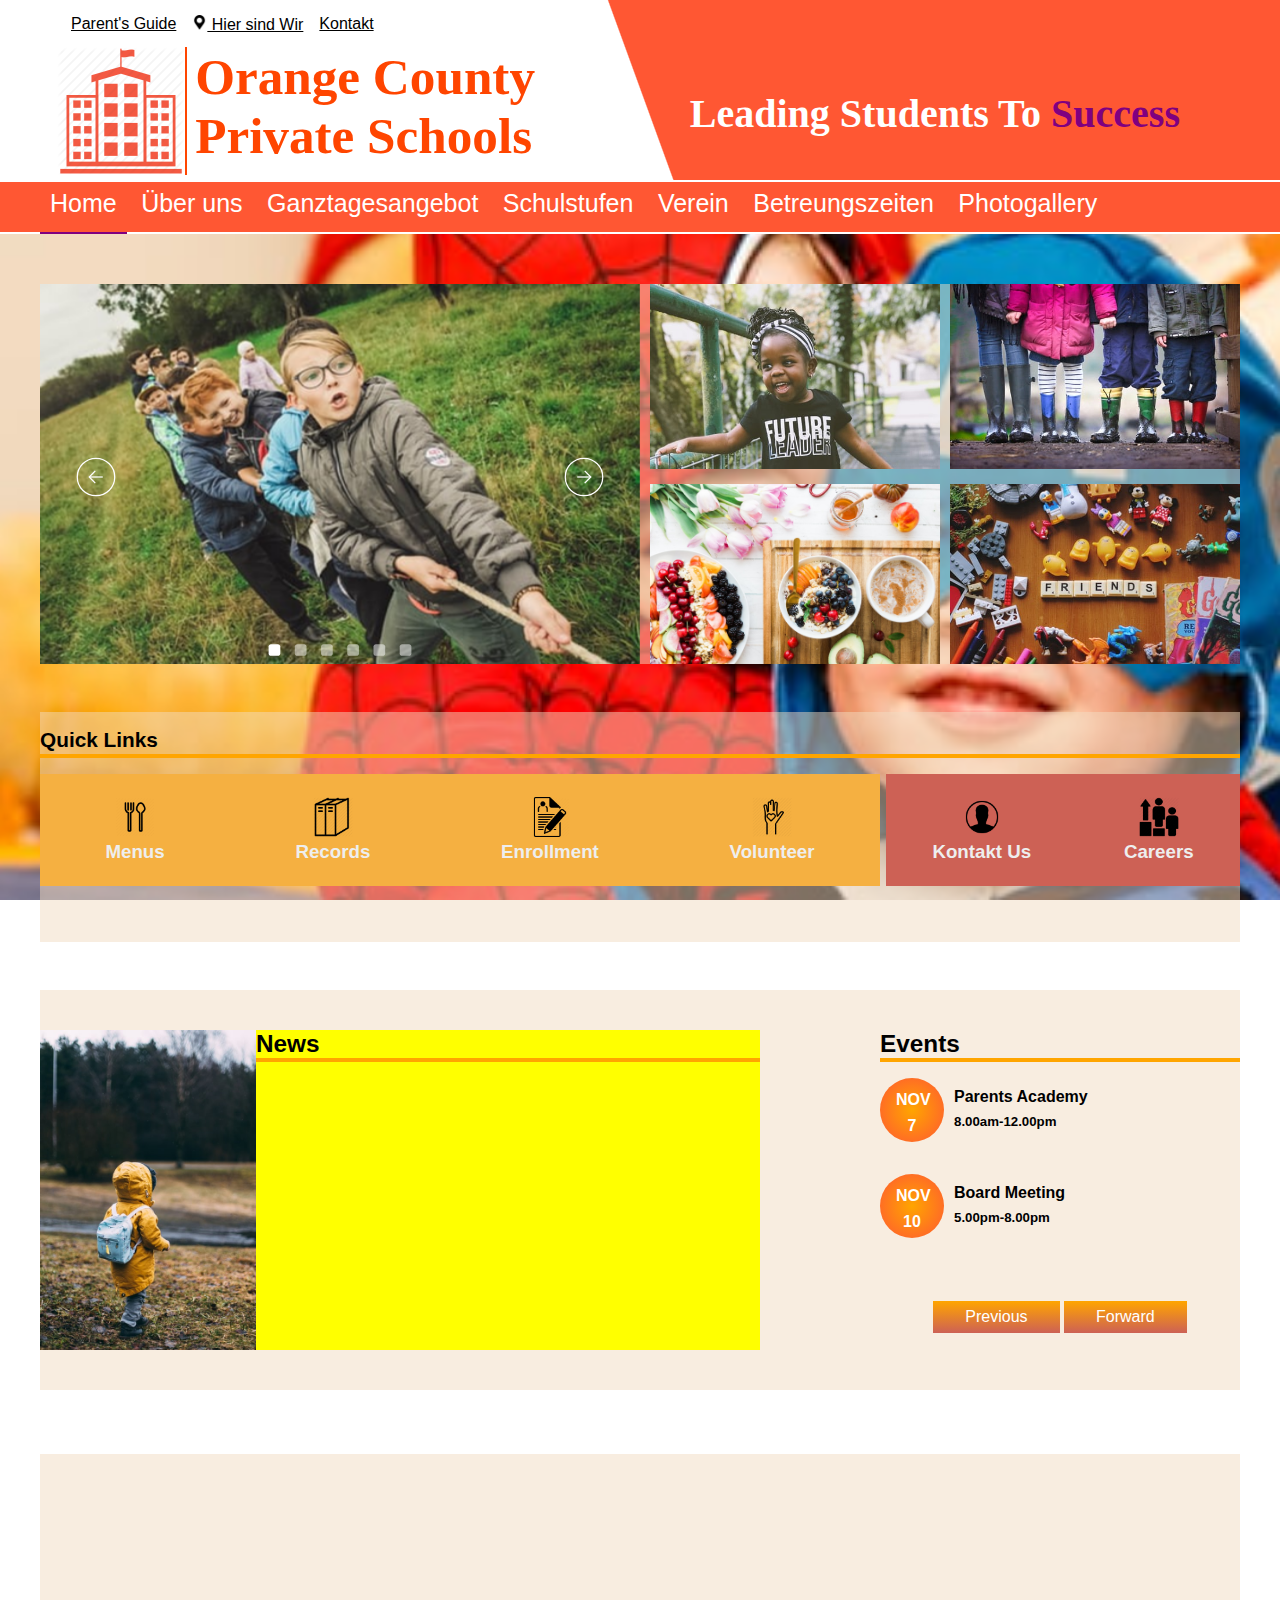
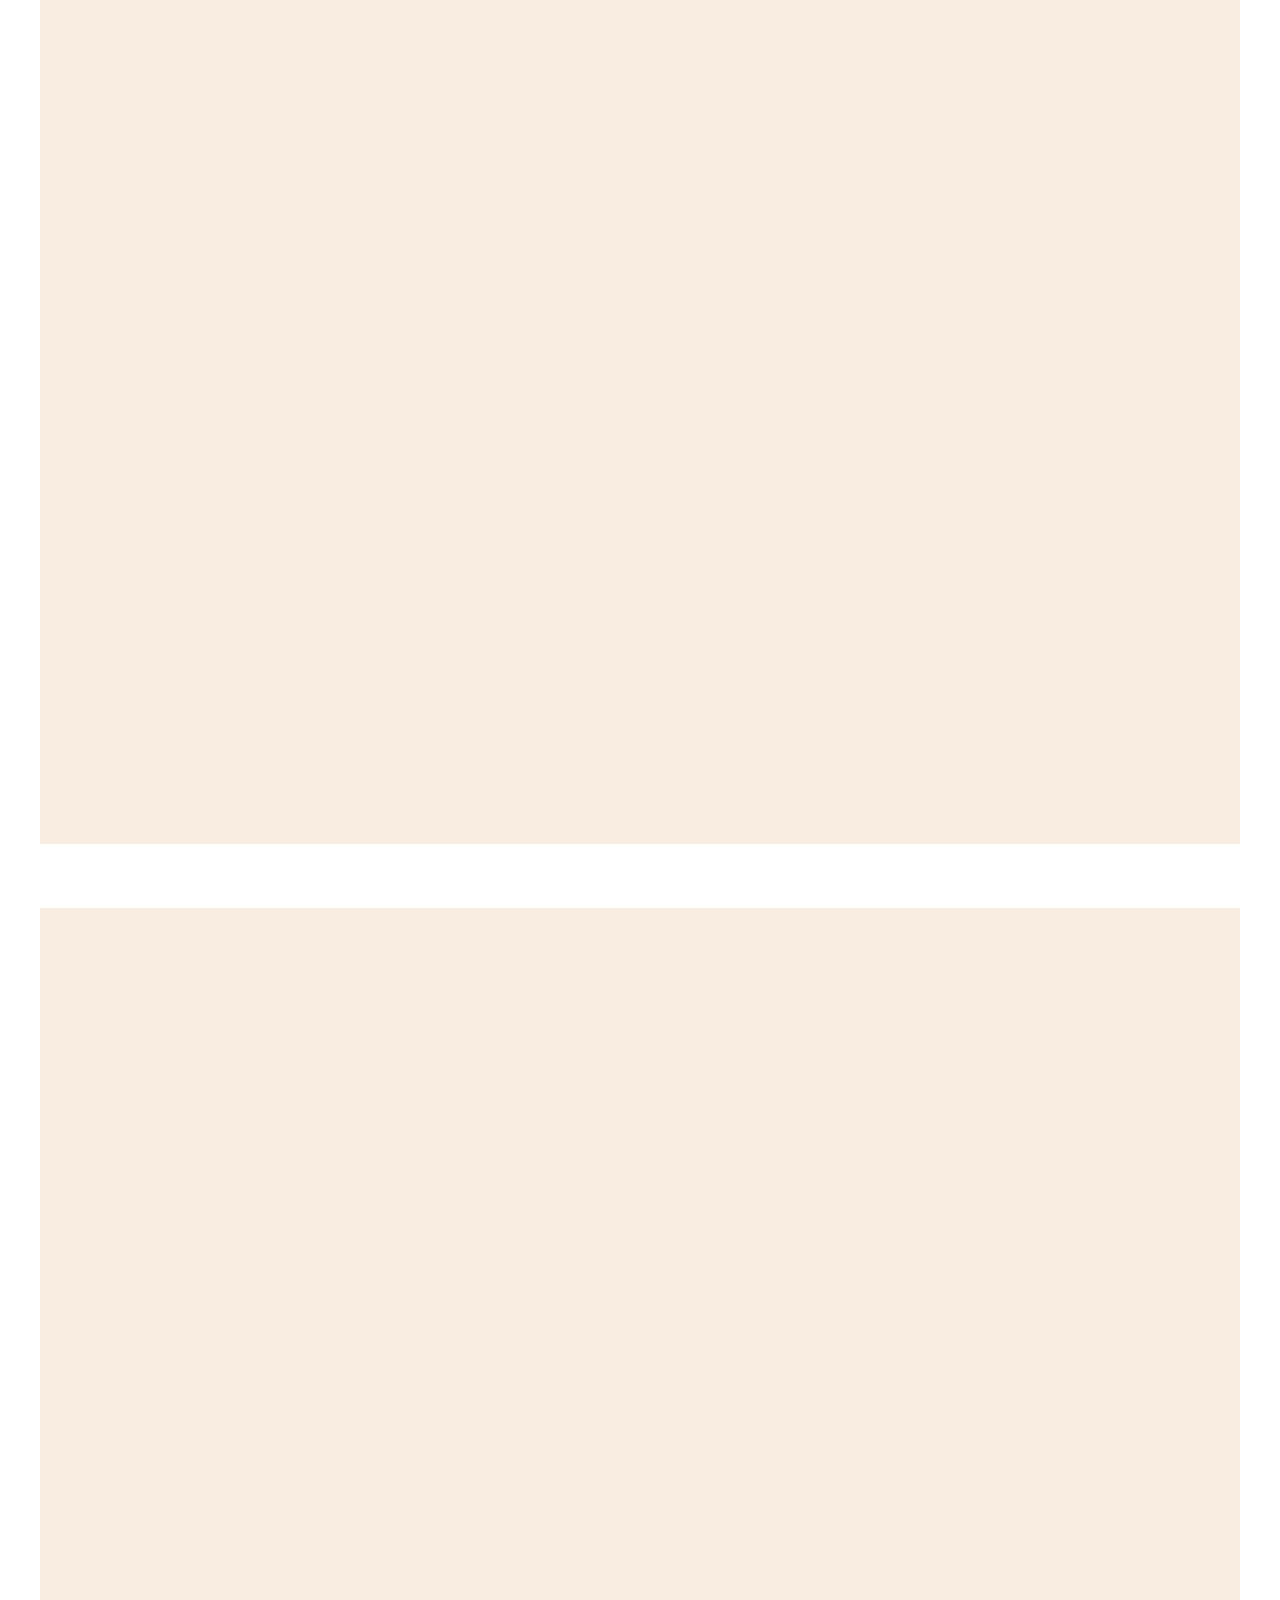
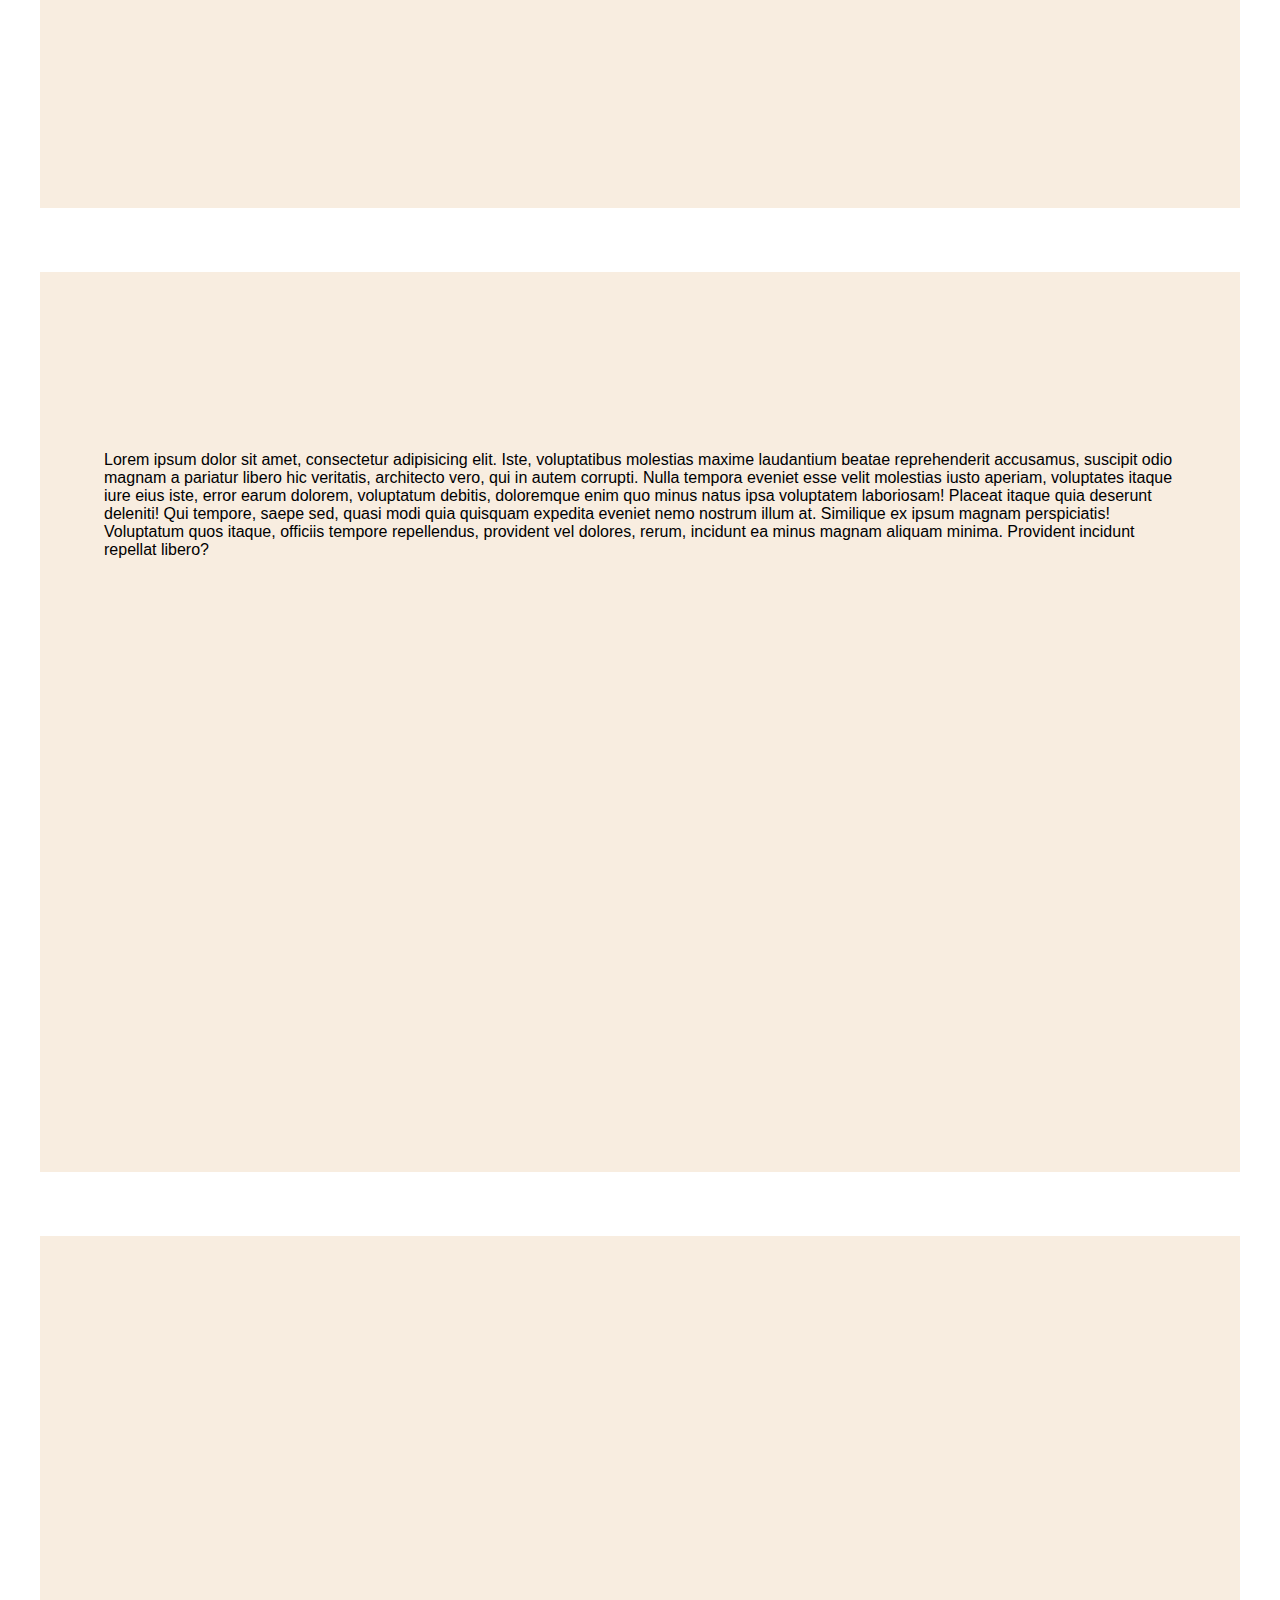
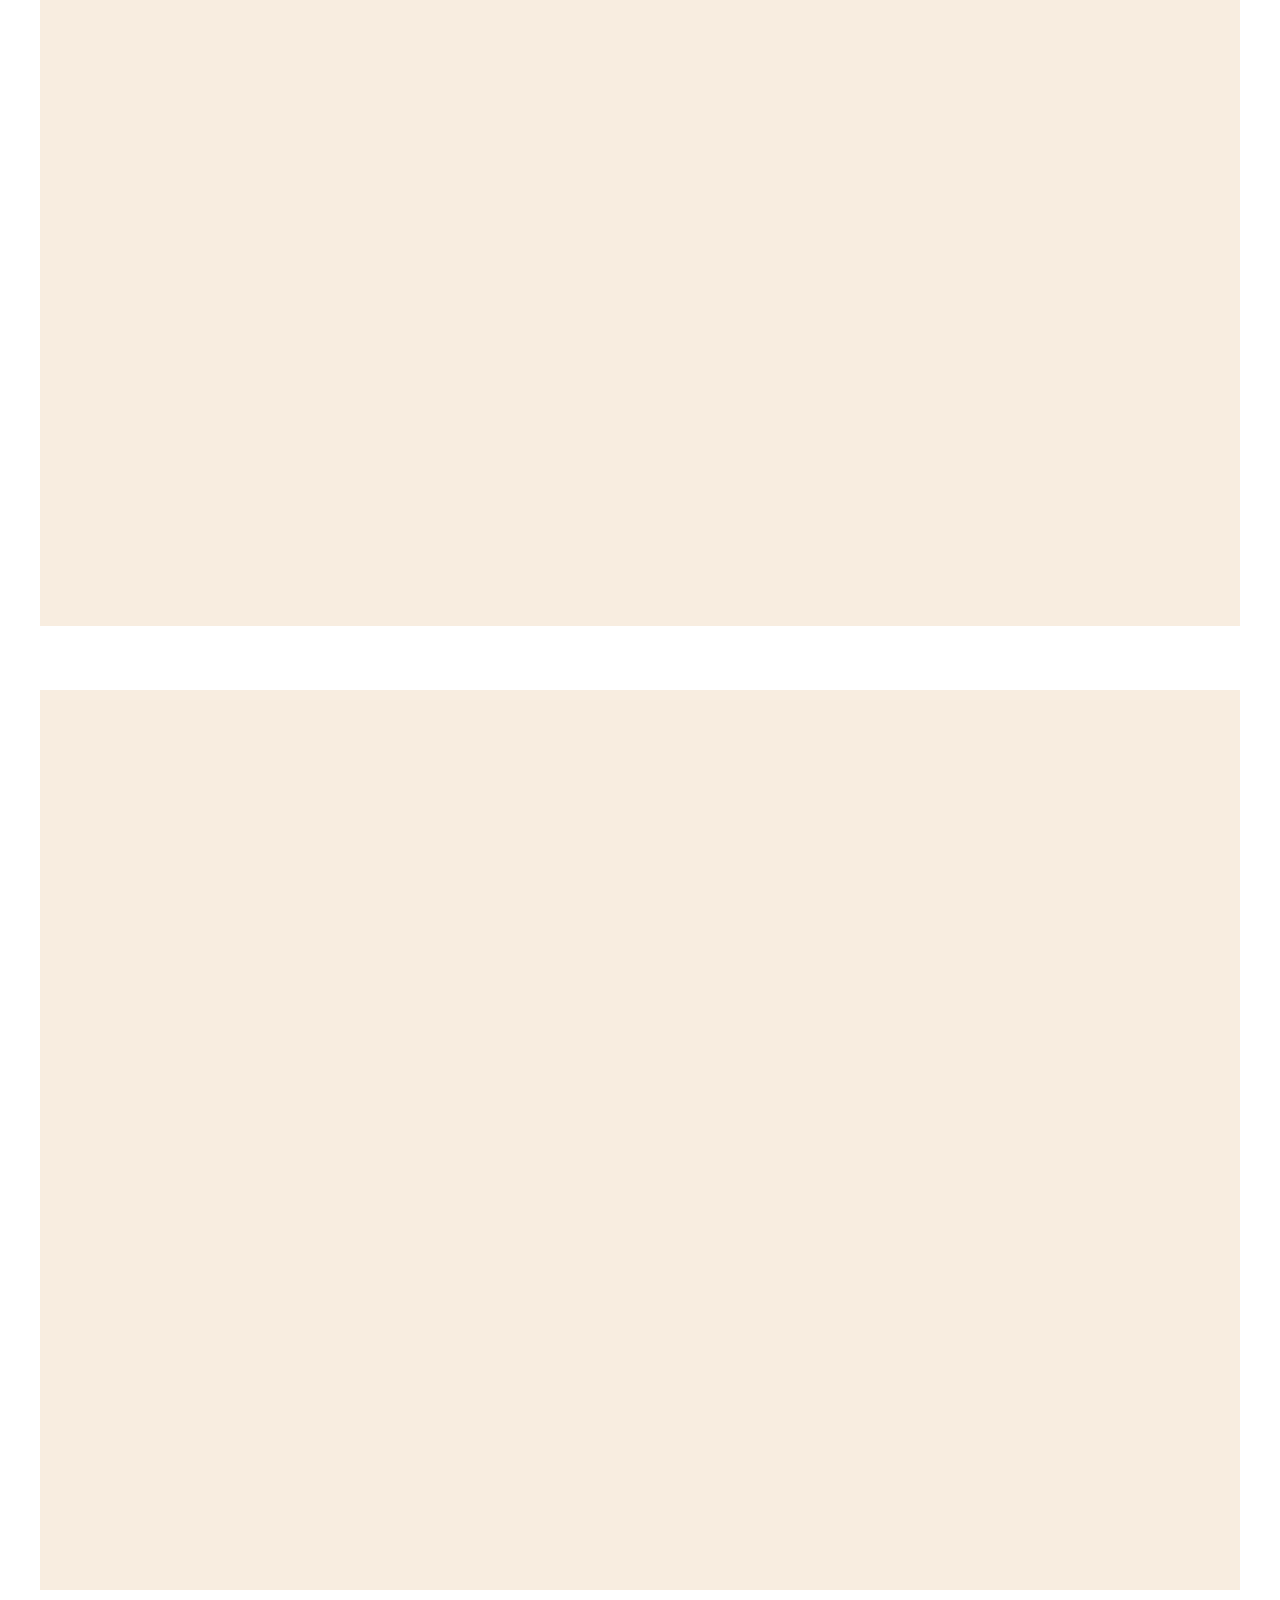
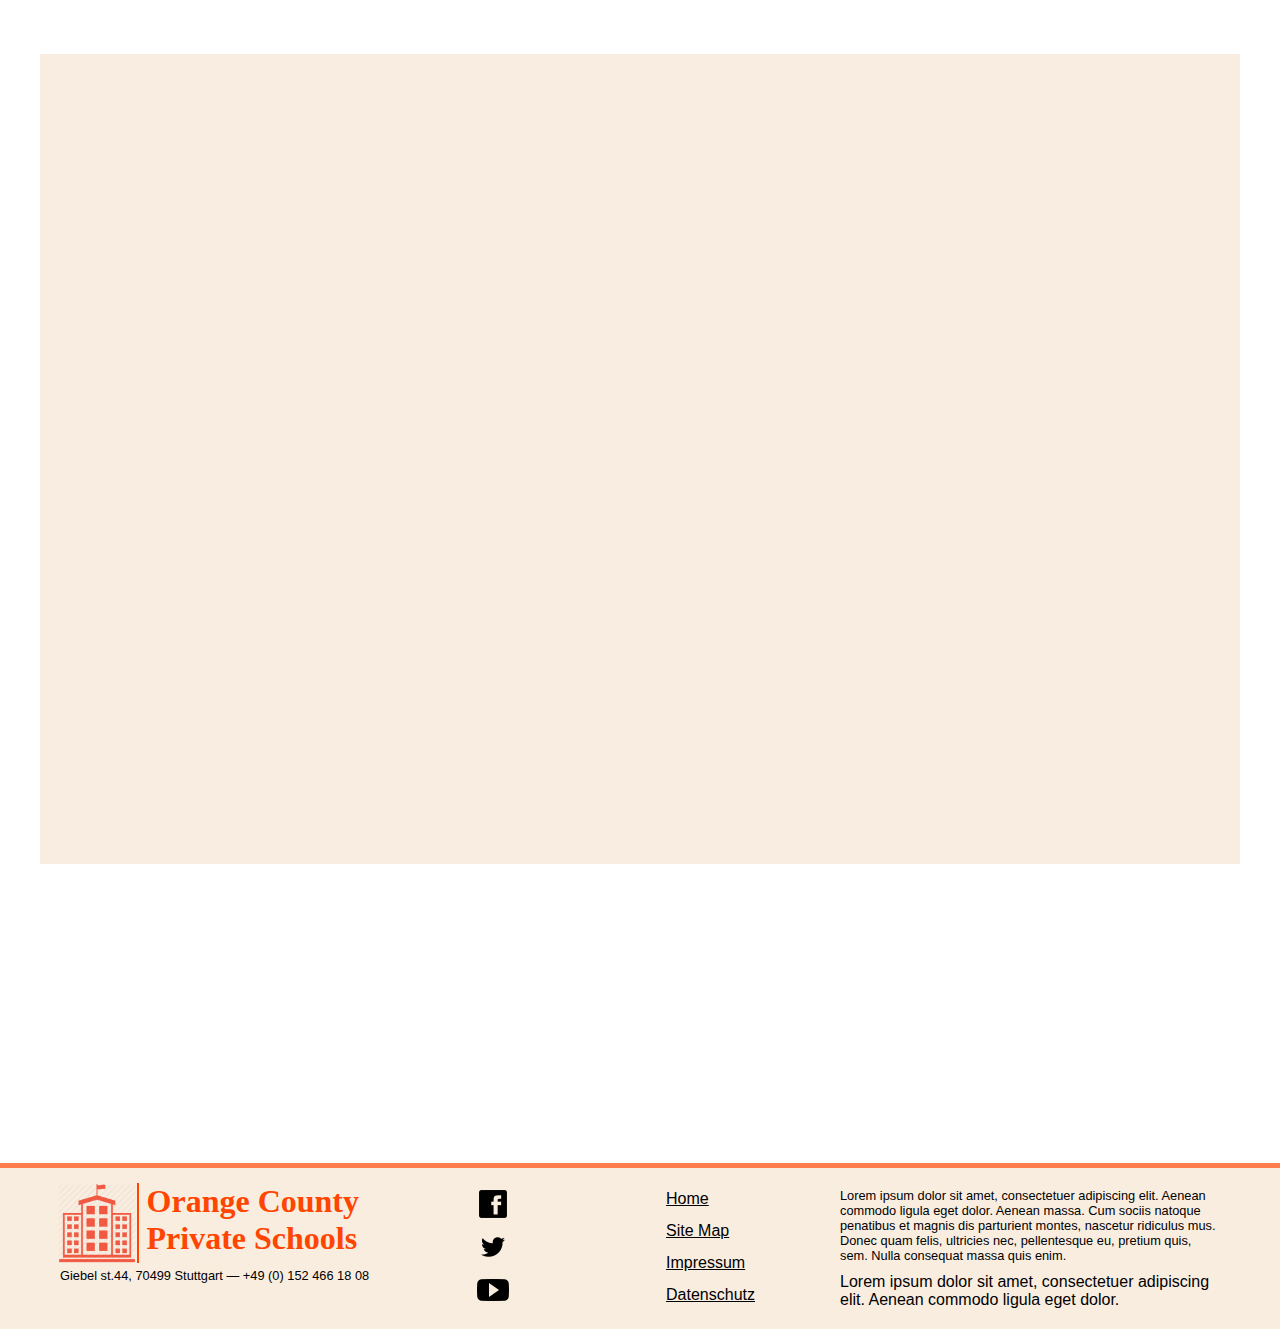
==== index.html @ 896a8a78 "My first commit" ====
<!doctype html>
<html lang="de">
    <head>
        <title>Orange County Public School </title>
        <meta http-equiv="X-UA-Compatible" content="IE=edge">
        <meta name="viewport" content="width=device-width, initial-scale=1, shrink-to-fit=no"> 
        <meta charset="utf-8">
        <meta name="viewport" content="width=device-width, initial-scale=1, shrink-to-fit=no">
        
        <meta name="Description" content="Sie haben die besten Produkte, wir haben die passende Webseite. Wir bieten ihnen die beste All in One Lösung für ihren Online Auftritt.">
        <meta name="Keywords" content="Orange County Private School,Private School, Private school in stuttgart,English speaking school in stuttgart,Billingual School in stuttgart,Full day english School,Sports School in stuttgart,English-German School , International School, International school in stuttgart, American Private School, IBIS school">
        
            <link rel="icon" type="image/png" href="img/favicon32.png" sizes="32x32">
			<!-- <link href="img/favicon-hahn.png" rel="shortcut icon" type="image/png">-->
			<!-- normale Auflösung für Desktop -->
			<link rel="icon" type="image/png" href="img/favicon96.png" sizes="96x96">
			<!-- für mobile Browser - Android -->
			<link rel="apple-touch-icon" sizes="180x180" href="img/favicon180.png">
			<!-- für mobile Browser auf iOS Safari, aber auch Android Chrome -->
			<meta name="msapplication-TileColor" content="#ffffff">
			<meta name="msapplication-TileImage" content="img/favicon180.png"> 
        
        
        <link href="css/default.css" rel="stylesheet">
		<!----for magicline---nav----->
        <script src="script/jquery.min.js"></script>
		<script src="script/jquery.color-RGBa-patch.js"></script>
		
		
        <script src="https://code.jquery.com/jquery-3.3.1.min.js"></script>
         <script src= "script/default-js.js" ></script>
        
        
        <script src="script/jquery-1.11.0.min.js"></script>
        <script src= "script/lightbox.js"></script>
        <link href="css/lightbox.css" rel="stylesheet" /> 
        
        
       
        <!--for jassor slider----->
        <script src="script/jssor.slider.min.js" type="text/javascript"></script>
        <script type="text/javascript"></script>
        
       
        
     
    </head>
    <body>
        <div id ="back-top">
        <a href="#">&uarr;</a>
        </div>
       <div id="all">
           <header id="topheader">
              <div id="headercontent"  class="wrapper">
                  <nav id="topnav">
                      <p><a href="#topnav">&equiv;</a></p>
                       <ul>
                          <li><a href="screenshot-pdf.pdf" alt="" download>Parent's Guide </a> </li> 
                           <li><a href ="https://www.google.com/maps/embed?pb=!1m14!1m12!1m3!1d2627.8878533243783!2d9.089584415933835!3d48.80311897928213!2m3!1f0!2f0!3f0!3m2!1i1024!2i768!4f13.1!5e0!3m2!1sen!2sde!4v1572962100615!5m2!1sen!2sde" width="600" height="450" frameborder="0" style="border:0;" allowfullscreen=""><img src="img/location.png" alt="location" style="width:auto; height:15px;"> Hier sind Wir</a></li>
                           <li><a href="kontaktformular.html">Kontakt</a></li>
                       </ul>
                  </nav>
                  <div id="headerlogo">
                      <img src="img/6-256.png" id="headerlogoimg" alt="">
                      <div id="headerlogotext">
                      <h1>Orange County<br>Private Schools</h1>
                      </div>
                  </div>
                   <h1>Leading Students To <span>Success</span> </h1> 
              </div>
           </header>
           <div id="nav">
                 <div class="wrapper">
                      
                     <ul class="group" id="eg1">
                       <li class="current_page_item"><a href="#a11">Home</a></li>  
                       <li><a href="#a22">Über uns</a></li>
                       <li><a href="#a33">Ganztagesangebot</a></li>
                       <li><a href="#a44">Schulstufen</a></li>
                       <li><a href="#a55">Verein</a></li>
                       <li><a href="#a66">Betreungszeiten</a></li>
                       <li><a href="#a77">Photogallery</a></li>
                    </ul>
                 </div>
           </div>
       <div id="content" class="wrapper clearfix">
        <main>
            <article id="a11">
            <article class="photoheader">
                
              <div id="gallery">
                    <div id="jssor_1" style="position:relative;margin:0 auto;top:0px;left:0px;width:590px;height:380px;overflow:hidden;visibility:hidden;">
                    <!-- Loading Screen -->
                    <div data-u="loading" class="jssorl-009-spin" style="position:absolute;top:0px;left:0px;width:100%;height:100%;text-align:center;background-color:rgba(0,0,0,0.7);">
                        <img style="margin-top:-19px;position:relative;top:50%;width:38px;height:38px;" src="img/spin.svg" alt="">
                    </div>
                    <div data-u="slides" style="cursor:default;position:relative;top:0px;left:0px;width:590px;height:380px;overflow:hidden;">
                    <div>
                        <img data-u="image" src="img/01.jpeg" alt="">
                    </div>
                    <div>
                        <img data-u="image" src="img/04.jpeg" alt="">
                    </div>
                    <div>
                        <img data-u="image" src="img/07.jpeg"  alt="">
                    </div>
                    <div>
                        <img data-u="image" src="img/11.jpeg" alt="">
                    </div>
                    <div>
                        <img data-u="image" src="img/02.jpeg" alt="">
                    </div>
                    <div>
                        <img data-u="image" src="img/12.jpeg" alt="">
                    </div>
                </div>
                <!-- Bullet Navigator -->
                <div data-u="navigator" class="jssorb053" style="position:absolute;bottom:12px;right:12px;" data-autocenter="1" data-scale="0.5" data-scale-bottom="0.75">
                    <div data-u="prototype" class="i" style="width:16px;height:16px;">
                        <svg viewBox="0 0 16000 16000" style="position:absolute;top:0;left:0;width:100%;height:100%;">
                            <path class="b" d="M11400,13800H4600c-1320,0-2400-1080-2400-2400V4600c0-1320,1080-2400,2400-2400h6800 c1320,0,2400,1080,2400,2400v6800C13800,12720,12720,13800,11400,13800z"></path>
                        </svg>
                    </div>
                </div>
                <!-- Arrow Navigator -->
                <div data-u="arrowleft" class="jssora093" style="width:50px;height:50px;top:0px;left:30px;" data-autocenter="2" data-scale="0.75" data-scale-left="0.75">
                    <svg viewBox="0 0 16000 16000" style="position:absolute;top:0;left:0;width:100%;height:100%;">
                        <circle class="c" cx="8000" cy="8000" r="5920"></circle>
                        <polyline class="a" points="7777.8,6080 5857.8,8000 7777.8,9920 "></polyline>
                        <line class="a" x1="10142.2" y1="8000" x2="5857.8" y2="8000"></line>
                    </svg>
                </div>
                <div data-u="arrowright" class="jssora093" style="width:50px;height:50px;top:0px;right:30px;" data-autocenter="2" data-scale="0.75" data-scale-right="0.75">
                    <svg viewBox="0 0 16000 16000" style="position:absolute;top:0;left:0;width:100%;height:100%;">
                        <circle class="c" cx="8000" cy="8000" r="5920"></circle>
                        <polyline class="a" points="8222.2,6080 10142.2,8000 8222.2,9920 "></polyline>
                        <line class="a" x1="5857.8" y1="8000" x2="10142.2" y2="8000"></line>
                    </svg>
                </div>
            </div>
            <script type="text/javascript">jssor_1_slider_init();</script>
            <!-- #endregion Jssor Slider End -->
				</div>
              
            
            
             <div id="lyla">
                <div id="above">
              <figure class="rahmen">
                  <img class="defaultimg" src="img/08.jpeg" alt="building">  
                  <img class="hoverimg" src="img/08.jpeg" alt="building">
                  <figercaption>
                    <h3>Inspirations</h3>
                  </figercaption>
               </figure>
                
                <figure class="rahmen">
                  <img class="defaultimg" src="img/22.jpeg" alt="building">  
                  <img class="hoverimg" src="img/22.jpeg" alt="building">
                    <figercaption>
                    <h3>Unity in Diversity</h3>
                  </figercaption>
                </figure>
                </div>
                <div id="below">
                <figure class="rahmen">
                  <img class="defaultimg" src="img/25.jpeg" alt="building">  
                  <img class="hoverimg" src="img/25.jpeg" alt="building">
                    <figercaption>
                    <h3>Immer frische</h3>
                  </figercaption>
               </figure>
                
                <figure class="rahmen">
                  <img class="defaultimg" src="img/23.jpeg" alt="building">  
                  <img class="hoverimg" src="img/23.jpeg" alt="building">
                    <figercaption>
                    <h3>The family you choose</h3>
                  </figercaption>
              </figure>
                 </div>
             </div>
                
            </article>
           
            <article class ="articleContent">
			  <h3>Quick Links</h3>	
              <div id="links">
                  <div id="first">
                    <div class ="l1"><a href="#"><img src="img/menu.png" alt="menu" style=" width: 40px; height: 40px;">  
                   <h3>Menus</h3></a> </div>
                      
                   <div class="l1"><a href="#"><img  src="img/records1.png" alt="menu" style=" width: 40px; height: 40px;">
                   <h3>Records</h3></a></div>
                      
                    <div class="l1"><a href="#"><img  src="img/enrollment.png" alt="menu" style=" width: 40px; height: 40px;">
                   <h3>Enrollment</h3></a></div>
                      
                      <div class="l1"><a href="#"><img  src="img/volunteer.png" alt="menu" style=" width: 40px; height: 40px;">
                   <h3>Volunteer</h3></a></div>
                  </div>
                  
                  
                  <div id="second">
                   <div class="l1"><a href="#"><img  src="img/contact.png" alt="menu" style=" width: 40px; height: 40px;">
                   <h3>Kontakt Us</h3></a></div>
                      
                      <div class="l1"><a href="#">
                    <img  src="img/job.png" alt="menu" style=" width: 40px; height: 40px;">
                   <h3>Careers</h3></a></div>
                  </div>
                    
              </div>
            </article>
			
			<article class="updation">
			    <div id="adds">
					<div id="latest">
						<div id="latestimage">
						   <div id="image"><img src="img/10.jpeg" alt=""></div>
						</div>
						<div id="latestnews">
						  <div id="allnews">
						     <div id="newsheading"><h3>News</h3></div>
						     
						</div>
						</div>
					</div>
					<div id="events" >
						<div id="allevents">
						<div id="eventsheading"><h3>Events</h3></div>
						<div class="mydivs">
							<div id="firstlist">
								<ul>
								  <li><h3 class="datediv">NOV <br><br>7</h3><br> <h4>Parents Academy</h4><br><h5>8.00am-12.00pm</h5>	</li>
								  <li><h3 class="datediv">NOV <br><br>10</h3><br> <h4>Board Meeting</h4><br><h5>5.00pm-8.00pm </h5></li>	
								  
								</ul>
							</div>
							<div id="secondlist">
							     <ul>
								 	<li><h3 class="datediv">NOV<br><br>18</h3><br><h4>Doctor Visit</h4><br><h5>8.00am-12.00pm</h5></li>
								   <li><h3 class="datediv">NOV<br><br>20</h3><br><h4>Magnet Session</h4><br><h5>4.00pm-6.00pm</h5></li>	 
								 </ul>
							</div>
							<div id="thirdlist">
							     <ul>
								   <li><h3 class="datediv">NOV<br><br>25</h3><br><h4>Thanksgiving Break</h4><br><h5>All day-NOV29</h5></li>
								   <li><h3 class="datediv">NOV<br><br>30</h3><br><h4>Firestation-Visit</h4><br><h5>8.30am-12.30pm</h5></li>	 
								 </ul>
							</div>
							<button id="backbutton" name="prev">Previous</button>
							<button id="forwardbutton" name="next">Forward</button>
						</div>
					</div>
				</div>
					</div>
			</article>
            </article>    
            <article id="a22" class="bereich">
                    <h1 class="moveleft">Über Uns</h1>
                    <h2 class="moveleft">Wir wollen, dass unsere Schülerinnen und Schüler die OC als Weltbürger verlassen, die sich ihrer Wurzeln bewusst bleiben.</h2>
                    <h3 class="moveleft ">Herzlich willkommen an der OC Private School. Als private Ganztagesschule mit qualitativ hohem Anspruch und echtem zweisprachigen Unterricht bieten wir alle Bildungsstufen vom Kindergarten bis zur Hochschulreife – basierend auf unserem fundierten und bewährten Bildungskonzept. </h3><br>
                    <p class="moveleft">Lorem ipsum dolor sit amet, consectetur adipisicing elit. Iste, voluptatibus molestias maxime laudantium beatae reprehenderit accusamus, suscipit odio magnam a pariatur libero hic veritatis, architecto vero, qui in autem corrupti. Nulla tempora eveniet esse velit molestias iusto aperiam, voluptates itaque iure eius iste, error earum dolorem, voluptatum debitis, doloremque enim quo minus natus ipsa voluptatem laboriosam! Placeat itaque quia deserunt deleniti! Qui tempore, saepe sed, quasi modi quia quisquam expedita eveniet nemo nostrum illum at. Similique ex ipsum magnam perspiciatis! Voluptatum quos itaque, officiis tempore repellendus, provident vel dolores, rerum, incidunt ea minus magnam aliquam minima. Provident incidunt repellat libero?</p><br>
                    <p class="moveleft">Lorem ipsum dolor sit amet, consectetur adipisicing elit. Iste, voluptatibus molestias maxime laudantium beatae reprehenderit accusamus, suscipit odio magnam a pariatur libero hic veritatis, architecto vero, qui in autem corrupti. Nulla tempora eveniet esse velit molestias iusto aperiam, voluptates itaque iure eius iste, error earum dolorem, voluptatum debitis, doloremque enim quo minus natus ipsa voluptatem laboriosam! Placeat itaque quia deserunt deleniti! Qui tempore, saepe sed, quasi modi quia quisquam expedita eveniet nemo nostrum illum at. Similique ex ipsum magnam perspiciatis! Voluptatum quos itaque, officiis tempore repellendus, provident vel dolores, rerum, incidunt ea minus magnam aliquam minima. Provident incidunt repellat libero?</p><br>
                    <p class="moveleft">Lorem ipsum dolor sit amet, consectetur adipisicing elit. Iste, voluptatibus molestias maxime laudantium beatae reprehenderit accusamus, suscipit odio magnam a pariatur libero hic veritatis, architecto vero, qui in autem corrupti. Nulla tempora eveniet esse velit molestias iusto aperiam, voluptates itaque iure eius iste, error earum dolorem, voluptatum debitis, doloremque enim quo minus natus ipsa voluptatem laboriosam! Placeat itaque quia deserunt deleniti! Qui tempore, saepe sed, quasi modi quia quisquam expedita eveniet nemo nostrum illum at. Similique ex ipsum magnam perspiciatis! Voluptatum quos itaque, officiis tempore repellendus, provident vel dolores, rerum, incidunt ea minus magnam aliquam minima. Provident incidunt repellat libero?</p>
                    
                    </article>
                    
            <article id="a33" class="bereich">
                <h1 class="moveleft">Ganztagesangebot</h1>
                <h2 class="moveleft">Lernen im Ganztag</h2>
                <p class="moveleft">Lorem ipsum dolor sit amet, consectetur adipisicing elit. Iste, voluptatibus molestias maxime laudantium beatae reprehenderit accusamus, suscipit odio magnam a pariatur libero hic veritatis, architecto vero, qui in autem corrupti. Nulla tempora eveniet esse velit molestias iusto aperiam, voluptates itaque iure eius iste, error earum dolorem, voluptatum debitis, doloremque enim quo minus natus ipsa voluptatem laboriosam! Placeat itaque quia deserunt deleniti! Qui tempore, saepe sed, quasi modi quia quisquam expedita eveniet nemo nostrum illum at. Similique ex ipsum magnam perspiciatis! Voluptatum quos itaque, officiis tempore repellendus, provident vel dolores, rerum, incidunt ea minus magnam aliquam minima. Provident incidunt repellat libero?</p>
                <h3 class="moveleft">Individuelles Lernen</h3>
                <p class="moveleft">Lorem ipsum dolor sit amet, consectetur adipisicing elit. Iste, voluptatibus molestias maxime laudantium beatae reprehenderit accusamus, suscipit odio magnam a pariatur libero hic veritatis, architecto vero, qui in autem corrupti. Nulla tempora eveniet esse velit molestias iusto aperiam, voluptates itaque iure eius iste, error earum dolorem, voluptatum debitis, doloremque enim quo minus natus ipsa voluptatem laboriosam! Placeat itaque quia deserunt deleniti! Qui tempore, saepe sed, quasi modi quia quisquam expedita eveniet nemo nostrum illum at.</p>
                <h3 class="moveleft">Lernband</h3>
                <p class="moveleft">Lorem ipsum dolor sit amet, consectetur adipisicing elit. Iste, voluptatibus molestias maxime laudantium beatae reprehenderit accusamus, suscipit odio magnam a pariatur libero hic veritatis, architecto vero, qui in autem corrupti. Nulla tempora eveniet esse velit molestias iusto aperiam, voluptates itaque iure eius iste, error earum dolorem, voluptatum debitis, doloremque enim quo minus natus ipsa voluptatem laboriosam! Placeat itaque quia deserunt deleniti! Qui tempore, saepe sed, quasi modi quia quisquam expedita eveniet nemo nostrum illum at.</p>
                <h3 class="moveleft">Themenunterricht</h3>
                <p class="moveleft">Lorem ipsum dolor sit amet, consectetur adipisicing elit. Iste, voluptatibus molestias maxime laudantium beatae reprehenderit accusamus, suscipit odio magnam a pariatur libero hic veritatis, architecto vero, qui in autem corrupti. Nulla tempora eveniet esse velit molestias iusto aperiam, voluptates itaque iure eius iste, error earum dolorem, voluptatum debitis, doloremque enim quo minus natus ipsa voluptatem laboriosam! Placeat itaque quia deserunt deleniti! Qui tempore, saepe sed, quasi modi quia quisquam expedita eveniet nemo nostrum illum at.</p>
            </article>
            
            <article id="a44" class="bereich">
                <h1 class="moveleft">Schulstufen</h1>
                <h2 class="moveleft">Wir bieten alle Bildungsstufen vom Kindergartenalter bis zur Hochschulreife aus einem Guss und unter einem Dach.</h2>
                <p>Lorem ipsum dolor sit amet, consectetur adipisicing elit. Iste, voluptatibus molestias maxime laudantium beatae reprehenderit accusamus, suscipit odio magnam a pariatur libero hic veritatis, architecto vero, qui in autem corrupti. Nulla tempora eveniet esse velit molestias iusto aperiam, voluptates itaque iure eius iste, error earum dolorem, voluptatum debitis, doloremque enim quo minus natus ipsa voluptatem laboriosam! Placeat itaque quia deserunt deleniti! Qui tempore, saepe sed, quasi modi quia quisquam expedita eveniet nemo nostrum illum at. Similique ex ipsum magnam perspiciatis! Voluptatum quos itaque, officiis tempore repellendus, provident vel dolores, rerum, incidunt ea minus magnam aliquam minima. Provident incidunt repellat libero?</p>
                <div class="dreisplater moveleft">
                  <div id="a44-1">
                      <img  class="splaterimg" src="img/kita.jpeg" alt="kindergarten">
                      <h3 class="splaterheading">Kindergarten</h3>
                      <p class="moveleft">Unser bilingualer Kindergarten bietet eine gut betreute und sichere Lernumgebung. Hier gehen Ihre Kinder die ersten Schritte auf dem zweisprachigen Weg. Dank der Immersionsmethode, dem Eintauchen in eine Sprache, wird der Umgang mit der fremden Sprache rasch selbstverständlich.</p>
                  </div>
                  <div id="a44-2" >
                      <img class="splaterimg" src="img/gundschule.jpeg" alt="grundschule">
                      <h3 class="splaterheading">Grundschule</h3>
                      <p class="moveleft">In der Grundschule erwerben Ihre Kinder Sprachkompetenzen in Deutsch und Englisch auf hohem Niveau. Die Kinder durchlaufen ein vielfältiges und anspruchsvolles Lernprogramm, aber auch Spiel und Spaß kommen nicht zu kurz.</p>
                  </div>
                  <div id="a44-3">
                      <img  class="splaterimg" src="img/gymnasium.jpeg" alt="gymnasium">
                      <h3 class="splaterheading">Gymnasium/Sekunderschule mit Gymnasialer oberstufe</h3>
                      <p class="moveleft">Gefördert und gefordert zum zweisprachigen Doppelabschluss. An unseren weiterführenden Schulen bereiten wir Jugendliche auf das Abitur und/oder das international anerkannte International Bacalaureate (IB) vor.</p>
                  </div>
                </div>
            </article>
            
            <article id="a55" class="bereich">
                <h1 class="moveleft">Verein</h1>
                <h2 class="moveleft">Ihr Sportsverein</h2>
                <p  class="moveleft">Lorem ipsum dolor sit amet, consectetur adipisicing elit. Iste, voluptatibus molestias maxime laudantium beatae reprehenderit accusamus, suscipit odio magnam a pariatur libero hic veritatis, architecto vero, qui in autem corrupti. Nulla tempora eveniet esse velit molestias iusto aperiam, voluptates itaque iure eius iste, error earum dolorem, voluptatum debitis, doloremque enim quo minus natus ipsa voluptatem laboriosam! Placeat itaque quia deserunt deleniti! Qui tempore, saepe sed, quasi modi quia quisquam expedita eveniet nemo nostrum illum at. Similique ex ipsum magnam perspiciatis! Voluptatum quos itaque, officiis tempore repellendus, provident vel dolores, rerum, incidunt ea minus magnam aliquam minima. Provident incidunt repellat libero?</p>
                <h3 class="splaterheading moveleft">Swimmen</h3>
                <p class=" moveleft"><img class="breit20 fltleft " src="img/swim.jpeg" alt="swimming">Lorem200Lorem ipsum dolor sit amet, consectetur adipiscing elit, sed do eiusmod tempor incididunt ut labore et dolore magna aliqua. Ut enim ad minim veniam, quis nostrud exercitation ullamco laboris nisi ut aliquip ex ea commodo consequat. Duis aute irure dolor in reprehenderit in voluptate velit esse cillum dolore eu fugiat nulla pariatur. Excepteur sint occaecat cupidatat non proident, sunt in culpa qui officia deserunt mollit anim id est laborum.Lorem ipsum dolor sit amet, consectetur adipiscing elit, sed do eiusmod tempor incididunt ut labore et dolore magna aliqua. Ut enim ad minim veniam, quis nostrud exercitation ullamco laboris nisi ut aliquip ex ea commodo consequat. </p>
                 <h3 class="splaterheading moveleft">Karate</h3>
                <p class="moveleft" ><img class="breit20 fltright " src="img/karate.jpeg" alt="karate">Lorem200Lorem ipsum dolor sit amet, consectetur adipiscing elit, sed do eiusmod tempor incididunt ut labore et dolore magna aliqua. Ut enim ad minim veniam, quis nostrud exercitation ullamco laboris nisi ut aliquip ex ea commodo consequat. Duis aute irure dolor in reprehenderit in voluptate velit esse cillum dolore eu fugiat nulla pariatur. Excepteur sint occaecat cupidatat non proident, sunt in culpa qui officia deserunt mollit anim id est laborum.Lorem ipsum dolor sit amet, consectetur adipiscing elit, sed do eiusmod tempor incididunt ut labore et dolore magna aliqua. Ut enim ad minim veniam, quis nostrud exercitation ullamco laboris nisi ut aliquip ex ea commodo consequat. </p>
                 <h3 class="splaterheading moveleft">Yoga</h3>
                <p  class=" moveleft"><img class="breit20 fltleft " src="img/yoga.jpeg" alt="swimming">Lorem200Lorem ipsum dolor sit amet, consectetur adipiscing elit, sed do eiusmod tempor incididunt ut labore et dolore magna aliqua. Ut enim ad minim veniam, quis nostrud exercitation ullamco laboris nisi ut aliquip ex ea commodo consequat. Duis aute irure dolor in reprehenderit in voluptate velit esse cillum dolore eu fugiat nulla pariatur. Excepteur sint occaecat cupidatat non proident, sunt in culpa qui officia deserunt mollit anim id est laborum.Lorem ipsum dolor sit amet, consectetur adipiscing elit, sed do eiusmod tempor incididunt ut labore et dolore magna aliqua. Ut enim ad minim veniam, quis nostrud exercitation ullamco laboris nisi ut aliquip ex ea commodo consequat. </p>
            </article>
            
            <article id="a66" class="bereich">
                <h1 class="moveleft">Betreungszeiten</h1>
                <h2 class="moveleft">Play is the highest form of research</h2>
                <p class="moveleft">Lorem ipsum dolor sit amet, consectetur adipisicing elit. Iste, voluptatibus molestias maxime laudantium beatae reprehenderit accusamus, suscipit odio magnam a pariatur libero hic veritatis, architecto vero, qui in autem corrupti. Nulla tempora eveniet esse velit molestias iusto aperiam, voluptates itaque iure eius iste, error earum dolorem, voluptatum debitis, doloremque enim quo minus natus ipsa voluptatem laboriosam! Placeat itaque quia deserunt deleniti! Qui tempore, saepe sed, quasi modi quia quisquam expedita eveniet nemo nostrum illum at. Similique ex ipsum magnam perspiciatis! Voluptatum quos itaque, officiis tempore repellendus, provident vel dolores, rerum, incidunt ea minus magnam aliquam minima. Provident incidunt repellat libero?</p>
                <h3 class="moveleft">Lorem ipsum dolor</h3>
                <p class="moveleft">Lorem ipsum dolor sit amet, consectetur adipisicing elit. Iste, voluptatibus molestias maxime laudantium beatae reprehenderit accusamus, suscipit odio magnam a pariatur libero hic veritatis, architecto vero, qui in autem corrupti. Nulla tempora eveniet esse velit molestias iusto aperiam, voluptates itaque iure eius iste, error earum dolorem, voluptatum debitis, doloremque enim quo minus natus ipsa voluptatem laboriosam! Placeat itaque quia deserunt deleniti! Qui tempore, saepe sed, quasi modi quia quisquam expedita eveniet nemo nostrum illum at. Similique ex ipsum magnam perspiciatis! Voluptatum quos itaque, officiis tempore repellendus, provident vel dolores, rerum, incidunt ea minus magnam aliquam minima. Provident incidunt repellat libero?</p>
                <img id="careimg" class="moveleft" src="img/care.jpeg" alt="ganztagcare">
            </article>
            
            <article id="a77" class="bereich">
                <h1 class="moveleft">Photogallery</h1>
                <p class="moveleft">Lorem ipsum dolor sit amet, consectetur adipisicing elit. Iste, voluptatibus molestias maxime laudantium beatae reprehenderit accusamus, suscipit odio magnam a pariatur libero hic veritatis, architecto vero, qui in autem corrupti. Nulla tempora eveniet esse velit molestias iusto aperiam, voluptates itaque iure eius iste, error earum dolorem, voluptatum debitis, doloremque enim quo minus natus ipsa voluptatem laboriosam! Placeat itaque quia deserunt deleniti! Qui tempore, saepe sed, quasi modi quia quisquam expedita eveniet nemo nostrum illum at. Similique ex ipsum magnam perspiciatis! Voluptatum quos itaque, officiis tempore repellendus, provident vel dolores, rerum, incidunt ea minus magnam aliquam minima. Provident incidunt repellat libero?</p>
                <figure  id="galerie1" class="galerie moveleft"></figure>
                <figure  id="galerie2" class="galerie moveleft"></figure>
                <figure  id="galerie3" class="galerie moveleft"></figure>
            </article>
            
            
       </main>
          
       </div>
          <div id="building">
       </div>
           
          <footer >
            <div id="fuss" class="wrapper " >
              <div  id="f1">
                  <div id="logo">
                      <img src="img/6-256.png" id="logoimg" alt="">
                      <div id="logotext">
                      <h1>Orange County<br>Private Schools</h1>
                      </div>
                  </div>
                
                 <p>Giebel st.44, 70499 Stuttgart — +49 (0) 152 466 18 08</p>
              </div>
                
             <div id="f2">
                <div id="favicon">
                 <ul>
                   <li><a href ="https://www.facebook.com" ><img src="img/01-128.png" alt=""></a></li>  
                   <li><a href= "https://twitter.com" ><img src="img/social-twitter-512.png" alt=""></a></li>  
                  <li><a href= "https://www.youtube.com" alt="YouTube"><img src="img/youtube-128.png" alt=""></a></li>  
                </ul>
                 </div>   
                <ul>
                    <li><a href="#a11">Home</a></li>
                   <li><a href="sitemap.xml">Site Map</a></li>
                   <li><a href="impressum.html">Impressum</a></li>
                   <li><a href="datenschutz.html">Datenschutz</a></li>
                   
                </ul> 
             </div>
                
             <div id="f3">
                 <p>Lorem ipsum dolor sit amet, consectetuer adipiscing elit. Aenean commodo ligula eget dolor. Aenean massa. Cum sociis natoque penatibus et magnis dis parturient montes, nascetur ridiculus mus. Donec quam felis, ultricies nec, pellentesque eu, pretium quis, sem. Nulla consequat massa quis enim.</p>
                 <p><a href="#">Lorem ipsum dolor sit amet, consectetuer adipiscing elit. Aenean commodo ligula eget dolor.</a> </p>
              </div>
            </div>
         </footer>
       </div>
    </body>
</html>
---- css/default.css ----
@charset "utf-8";
/* CSS Document */
@font-face {
   font-family:Noto+Serif;
   src:url("../fonts/NotoSerif-Bold.ttf") format('truetype');
}
@font-face {
font-family: Raleway;
    src:url("../fonts/Raleway-Bold.ttf")format('truetype');
    }
@keyframes jssorl-009-spin {
    from {
        transform: rotate(0deg);
    }

    to {
        transform: rotate(360deg);
    }
}
* {
margin: 0;
padding: 0;
box-sizing: border-box; /* padding,border nach innen darstellen */
}
img{
    max-width:100%;
    height:auto;
}
/*mobile-----------------------------------------------*/
/*mobile-----------------------------------------------*/
/*mobile-----------------------------------------------*/
/*mobile-----------------------------------------------*/
@media screen and (max-width:699px){
html,body {
    font:1rem Helvetica, Arial, sans-serif;
}

body{
 background: url( "../img/05.jpeg") center top fixed;
    background-size: cover;
    }
/*topheader----------------------------------*/

#topheader{
   background:linear-gradient( #fff 60%, #FF5733   60.1%);
}
#headercontent{
     position: relative;
    align-content: center;
}
#topheader > div{
   height: 25vh;
   padding: 15px;
    
}
#headerlogo{
   display:block;
    width:29vh;
    height:6vh;
    font-family: "NotoSerif Bold"; 
    align-content: center;
    padding-top: 4%;
    margin: auto;
}
#headerlogoimg{
   width:auto;
    height:6vh;
    margin-right: 2px;
    margin-left: 2px;
    border-right: 2px solid #FF4500; 
}
#headerlogotext{
    display:inline-block;
     font-size:1.5vh;
    text-align:justify;
    color:#FF4500;
}
#headercontent > h1{
    font-size:3vh;
    font-family: 'Raleway Bold';
    position:absolute;
    top:70%;
    left: 25%;
    color: #fff;
}
#headercontent>h1>span{
    color: #800080;
}
/*topnav-----------------------------------*/
#topnav{
    position: relative;
    padding-bottom: 2rem;
}
/*topnavhiding-------------------------*/    
#topnav {
position: fixed;
top: -200px;
right:0;
background: rgba(200,200,200,0.8);
width: 100%;
transition: 0.5s;
}
#topnav:target {
top: 0;
}
#topnav p a {
position: fixed;
right:0;
top:0;
background: rgba(200,200,200,0.8);
line-height: 20px;
width: 100%;
text-decoration: none;
color:#000;
font-size: 1.8rem;
text-align: center;
transition: 0.5s;
}
#topnav:target p a {
top: -40px;
}
#topnav ul {
list-style: none;
}
#topnav ul a {
text-decoration: none;
color:#000;
line-height: 40px;
display: block;
text-align: center;
border-bottom: 1px solid;
}

    

/*navi-------------------------------------*/
#nav{
    z-index: 1;
}
#nav ul{
    list-style: none;
}
#nav li{
   float: left;
    width: 50%;
}
#nav ul li a{
    display: block;
    color: #fff;
    line-height: 30px;
    background:#FF5733 ;
    text-align: center;
    text-decoration: none;
    border:1px solid #fff;
}
#nav ul li a:hover {
    color: #800080;
}


/*back-top-button-------------------*/
            #back-top{
                position: fixed;
                right: 2rem;
                bottom: 2rem;
                display:none;
                z-index: 100;
            }
            #back-top a{
                font-size: 1.5rem;
                background: rgba(0,0,0,0.5);
                width: 2.5rem;
                height: 2.5rem;
                display: block;
                text-align: center;
                border-radius: 50%;
                text-decoration: none;
                color:#fff;
                line-height: 35px;
            }
/*main-------------------------------------*/
main{
    margin-top: 30%;
    padding-top: 2rem;
    min-height: 1200px;
}
.photoheader{  
	overflow: hidden;
    
}
#gallery{
    background: rgba(241,220,193,0.50);
    
}
#lyla{
   
    height: 51vh;
    margin-top: 1%;
    padding-top: 3%;
    background: rgba(241,220,193,0.50);
}
#above{
   height: 25vh;
   padding-bottom: 1%;
  
}
#below{
    height: 25vh;
   
}
.rahmen{
    width: 45%;
    height:20vh;
    position: relative;
    overflow: hidden;
    float:left;
    margin-left: 10px;
    margin-right: 0;
    
}
.rahmen img{
    width:100%;
}
/*hover bild-------------*/
.rahmen .hoverimg{
    position: absolute;
    top:0;
    left:0;
    opacity:0;
    transform:scale(1.5)translateY(50px);
    transition: 0.9s;
}
.rahmen:hover .hoverimg{
    opacity:1;
    transform:scale(1)translate(0);
}
/*h3 im rahmen---------------------------*/
            .rahmen h3{
                position:absolute;
                font-size: 1rem;
                top:185px;
                left:0px;
                background:rgba(255,255,255,.5);
                    width:100%;
                padding:5px 20px;
                transition: 0.9s;
                
            }
            .rahmen:hover h3 {
                top: 8px ;
            }


.articleContent{
    background: rgba(241,220,193,0.50);
    margin-top:5%;
    margin-bottom: 3%;
    padding-top: 1rem;
    padding-left: 1rem;
    padding-right: 1rem;
    min-height:45vh;
}
.articleContent > h3{
	font-size: 1rem;
	padding-bottom: 2px;
	border-bottom: 2px solid #FFA500 ;
}	
#links{
	height: 30vh;
	margin-top: 1rem;
}

#first{
    height:7rem;
    background: #F5B041;
    margin-bottom: 2%;
}
.l1{
   
    padding-top: 6%;
    padding-right: 3%;
    padding-left: 2%;
    float: left;
    color: #eee;
    text-align: center;

}
   .l1 >  a > h3 {
    margin: auto;
    font-size: 0.8rem;
    }
.l1 :hover{
    transform: scale(1.3);
}
.l1 > a  {
    margin:auto;
    text-decoration: none;
    color: #eee;
}
#second{
    
    height:7rem;
    background: #CD6155;
}

.updation{
	background: rgba(241,220,193,0.50);
    margin-top:1%;
    padding-top:3%;
    min-height:55vh;
}
#adds{
    margin-left: 1rem;
    margin-right: 1rem;
	height:60vh;
}
#latest{
    height:25vh;
    background: #CD6155;
    margin-top:0;
	overflow: hidden;
}
#latestimage{
	width: 30%;
}
#image{
	float: left;
	width:100%;
	height: 25vh;
}
#latestnews{
	float: right;
	width: 70%;
	background:yellow;
}
#allnews{
	width:100%;
}
#newsheading{
	display:block;
	font-size: 1rem;
	border-bottom: 2px solid #FFA500;
}

			
#events{
    padding-top: 2%;
    height:20vh;
}
#allevents{
	width: 100%;
}
#eventsheading{
	font-size: 1rem;
    border-bottom: 2px solid #FFA500;
}
.mydivs{
	display: block;
	width: 100%;
	text-align: center;
}
#firstlist{
	margin-top:1rem;
}
#firstlist ul{
	list-style: none;
}
#firstlist li{
	display:block;
	height: 4rem;
	width: 100%;
	line-height: 0.5rem;
	text-align: left;
}
h3.datediv{
	display:block;
	float: left;
	width: 3rem;
	height: 3rem;
	background:radial-gradient(#FFA500, #FF5733);
	margin-right: 10px;
	padding: 1rem;
	text-align: center;
	font-size:0.8rem;
	border-radius: 50%;
	color: #fff;
}

#secondlist{
	margin-top: 1rem;
	display: none;
}
#secondlist ul{
	list-style: none;
}
#secondlist li{
	display:block;
	height: 4rem;
	width: 100%;
	line-height: 0.5rem;
	text-align: left;
}
#thirdlist{
	margin-top: 1rem;
	display: none;
}
#thirdlist ul{
	list-style: none;
}
#thirdlist li{
	display:block;
	height: 4rem;
	width: 100%;
	line-height: 0.5rem;
	text-align: left;
}
#backbutton{
	display:inline-block;
	margin-top: 0.5rem;
	background:linear-gradient(#FFA500,#CD6155);
	border: none;
    color: white;
    padding: 7px 32px;
    text-align: center;
    text-decoration: none;
	font-size: 0.7rem;
}
#forwardbutton{
	display:inline-block;
	margin-top: 0.5rem;
	background:linear-gradient(#FFA500,#CD6155);
	border: none;
    color: white;
    padding: 7px 32px;
    text-align: center;
    text-decoration: none;
	font-size: 0.7rem;
}
#a11{
        padding-top: 1vh;
    }
#a22{
    margin-top: 3%;
    background: rgba(241,220,193,0.80);
    height:70vh;
}
#a33{
    margin-top: 3%;
    background: rgba(241,220,193,0.80);
	height:65vh;
}
#a44{
    margin-top: 3%;
	height:150vh;
    background: rgba(241,220,193,0.80);
}
#a55{
   margin-top: 3%;
    height:85vh;
    background: rgba(241,220,193,0.80);
}
#a66{
   margin-top: 3%;
	height: 80vh;
   background: rgba(241,220,193,0.80);
}
#a77{
   margin-top: 3%;
    height: 50vh;
   background: rgba(241,220,193,0.80);
   margin-bottom: 3%;
}
.bereich {
        width: 100%;
        height: 200vh;
        background: #ff6600;
        position: relative;
        padding: 5vw;
    }
    .bereich:nth-child(odd) {
        background: #111111;
    }
    .bereich h1 {
        color: #fff;
        font-size: 1rem;
        border-bottom: 4px solid #FFA500;
    }
	.bereich h2{
		font-size: 0.8rem;
		padding-top: 1rem;
	}
.bereich h3{
    color: #800080;
    font-size: 0.7rem;
    padding-top: 0.5rem;
}
	.bereich p{
		font-size: 0.7rem;
	}
    /* nur einblenden ---------------------------*/
    .fadescroll {
        transition: all 400ms;
        opacity: 0;
    }
    .fade {
        opacity: 1;
    }
    /* einblenden von links ----------------------*/
    .moveleft {
        transform: translateX(-10vw);
        opacity: 0;
        transition: all 600ms;
    }
    .left {
        transform: translateX(0);
        opacity: 1;
    }
.dreisplater{
    
    margin-top: 1rem;
    
}
.splaterimg{
	
	margin-left: 25%;
    width: 50%;
    height:50%;
    box-shadow:  0 4px 8px 0 rgba(0, 0, 0, 0.2), 0 6px 20px 0 rgba(0, 0, 0, 0.19);
   
}
.splaterheading {
    color:#800080;
    font-size: 1rem;
    padding-bottom: 0.5rem;
    margin-top: 0.5rem;
}
.breit20{
    width:20%;
    box-shadow:  0 4px 8px 0 rgba(0, 0, 0, 0.2), 0 6px 20px 0 rgba(0, 0, 0, 0.19);
}
.fltleft{
    float:left;
    margin:1px 1rem 1px 0 ;
}
.fltright{
    float:right;
    margin:1px 0 1px 1rem;
}
.para{
    padding-bottom:1rem;
    padding-top: 1rem;
}
#careimg{
	width: 50%;
	margin-left: 25%;
   margin-top: 8%;
   box-shadow:  0 4px 8px 0 rgba(0, 0, 0, 0.2), 0 6px 20px 0 rgba(0, 0, 0, 0.19);
}
#a44-1{
    
    height:40vh;
    width: 100%;
    text-align: left;
    
}
#a44-2{
    
    height:40vh;
    width: 100%;
    text-align: left;
}
#a44-3{
    
    height:40vh;
    width: 100%;
    text-align: left;
}


/*footer---------------------------*/
#building{
    padding-top:8rem;
    height:3rem;
    width: 100%;
    background: url( "../img/modern-school-building-.jpg")center top fixed ;
    background-size: cover;
    opacity: 0.70;
     border-bottom:5px solid #FF4500;
}
footer{
    background: rgba(243,219,193,0.90);
   
}
#fuss{
    padding: 15px;
    font-size: 0.8rem;
}
#fuss > div{
 text-align: center;
}
#logo{
    display:block;
    width:29vh;
    height:6vh;
    font-family: "NotoSerif Bold"; 
    align-content: center;
    padding-top: 4%;
    margin: auto;
}

#logoimg{
    width:auto;
    height:6vh;
    margin-right: 2px;
    margin-left: 2px;
    border-right: 2px solid #FF4500; 
}
#logotext{
    display:inline-block;
     font-size:1.5vh;
    text-align:justify;
    color:#FF4500;
}
	#f1 >  p{
    padding:1.5rem;
    font-size: 0.6rem;
}
	#f2{
	text-align: center;
	}
	#f3{
	padding-top:1rem;
    font-size: 0.6rem;
	}
#favicon{
	
}
#favicon ul{
	list-style: none;
	display:inline-block;
}
#favicon ul li{
padding-bottom: 1rem;
margin-right: 0.5rem;
float: left;
width:16px;
height:16px;
}
#f2 > ul{
    list-style: none;
}
#f2 a{
    color: #000;
    font-size: 0.7rem;
    line-height: 1rem;
}
#f3> p > a{
text-decoration: none;
color:#000;
font-size: 0.7rem;
line-height: 1rem;
}

/*freie klassen---------------------------*/
.clearfix:after{
    content:"";
    display:block;
    clear:both;
}
.wrapper{
   max-width: 1200px;
    margin:0 auto;
}



/* jssor slider loading skin spin css */
        .jssorl-009-spin img {
            animation-name: jssorl-009-spin;
            animation-duration: 1.6s;
            animation-iteration-count: infinite;
            animation-timing-function: linear;
        }

        .jssorb053 .i {position:absolute;cursor:pointer;}
        .jssorb053 .i .b {fill:#fff;fill-opacity:0.5;}
        .jssorb053 .i:hover .b {fill-opacity:.7;}
        .jssorb053 .iav .b {fill-opacity: 1;}
        .jssorb053 .i.idn {opacity:.3;}

        .jssora093 {display:block;position:absolute;cursor:pointer;}
        .jssora093 .c {fill:none;stroke:#fff;stroke-width:400;stroke-miterlimit:10;}
        .jssora093 .a {fill:none;stroke:#fff;stroke-width:400;stroke-miterlimit:10;}
        .jssora093:hover {opacity:.8;}
        .jssora093.jssora093dn {opacity:.6;}
        .jssora093.jssora093ds {opacity:.3;pointer-events:none;}







/* Anpassung lightbox ------------------------- */
            .lb-data .lb-caption {
            color:orange;
            font-size: 2rem;
            }
            .lightboxOverlay {
            opacity: 0.5;
            }
            .galerie img {
            height: 65px;
            opacity: 0.95;
            transition: 0.5s;
            padding-top: 2rem;
            padding-left: 0.3rem;
                
            }
            .galerie img:hover {
            opacity: 1;
               
            }
 @media screen and (min-width:0\0) { /* für ie 9 10 11 */
           
 .photoheader{
display: flex;
flex-basis: 100%;
margin-top: 8%;
height: 380px;
overflow: hidden;
}
   
 .l1{
    margin:auto;
    color: #eee;
    padding-top: 2rem;
    text-align: center;
}
    
#latestimage{
	display:flex;
    flex-direction: column;
	flex-basis: 30%;
}  
}
            
}









/*desktop-------------------------------------------*/
/*desktop-------------------------------------------*/
/*desktop-------------------------------------------*/
@media screen and (min-width:700px){
html,body {
    font:1rem Helvetica, Arial, sans-serif;
}

body{
 background: url( "../img/05.jpeg") center top fixed;
    background-size: cover;
    }
/*topheader----------------------------------*/

#topheader{
   background:linear-gradient(70deg, #fff 50%, #FF5733   50.1%);
}
#headercontent{
     position: relative;
}
#topheader > div{
   height: 180px;
   padding: 15px;
}
#headerlogo{
   display:block;
    width:30rem;
    height:8rem;
    font-family: "NotoSerif Bold";  
}
#headerlogoimg{
   width:auto;
    height:8rem;
    margin-right: 2px;
    margin-left: 2px;
    border-right: 2px solid #FF4500; 
}
#headerlogotext{
    display:inline-block;
    float:right;
     font-size:1.6rem;
    text-align:justify;
    color:#FF4500;
}
#headercontent > h1{
    font-size:2.5rem;
    font-family: 'Raleway Bold';
    position:absolute;
    top:50%;
    right:5%;
    color:#fff;
}
#headercontent>h1>span{
    color: #800080;
}
/*topnav-----------------------------------*/
#topnav{
    position:relative;
    padding-bottom: 2rem;
    left: 0;
    top:0;
}
#topnav p {display: none;}

#topnav ul{
    list-style: none;
}
#topnav li{
    float:left;
    padding-left: 1rem;
}
#topnav a{
    color:#000;
    text-decoration-color: #000;
}

/*navi-------------------------------------*/
#nav{
    position:absolute;
    width: 100%;
    background:#FF5733 ;
    line-height: 30px;
    border-top:    2px solid white; 
    border-bottom: 2px solid white;
    z-index: 1;
}
#eg1 ul{
    margin: 0 auto;
    list-style: none;
    position: relative;
    width:1200px;
}
#nav li{
   display: inline-block;
}
#eg1  a{
    color: #fff;
    font-size: 25px;
    float: left;
    padding:6px 10px 4px 10px;
    text-decoration: none;
    
}
#eg1 a:hover {
    color: #800080;
}
#magic-line{
    position:absolute;
    bottom: -2px;
    left:0;
    width:100px;
    height: 2px;
    background: #800080;
  
}
.current_page_item a { 
    color: white !important; 
}
.ie6 #example-one li, .ie7 #example-one li { 
    display: inline; 
}
.ie6 #magic-line {
    bottom: -3px;
}

/*back-top-button-------------------*/
            #back-top{
                position: fixed;
                right: 2rem;
                bottom: 2rem;
                display:none;
                z-index: 100;
            }
            #back-top a{
                font-size: 1.5rem;
                background: rgba(0,0,0,0.5);
                width: 2.5rem;
                height: 2.5rem;
                display: block;
                text-align: center;
                border-radius: 50%;
                text-decoration: none;
                color:#fff;
                line-height: 35px;
            }
/*main-------------------------------------*/
main{
    margin-top: 6%;
    padding-top: 2rem;
    min-height: 1200px;
}
.photoheader{
   display: flex;
    flex-basis: 100%;
    height: 380px;
	overflow: hidden;
}
#gallery{
    background: rgba(241,220,193,0.50);
    flex-basis: 50%;
    max-height: 380px;
}
#lyla{
    background: rgba(241,220,193,0.50);
    flex-basis: 50%;
    max-height: 380px;
}
#above{
    margin-bottom: 10px;
    height: 190px;
}
#below{
    bottom:0;
}
.rahmen{
    width:290px;
    height:185px;
    position: relative;
    overflow: hidden;
    float:left;
    margin-left: 10px;
    margin-right: 0;
    
}
.rahmen img{
    width:100%;
}

/*hover bild-------------*/
.rahmen .hoverimg{
    position: absolute;
    top:0;
    left:0;
    opacity:0;
    transform:scale(1.5)translateY(50px);
    transition: 0.9s;
}
.rahmen:hover .hoverimg{
    opacity:1;
    transform:scale(1)translate(0);
}
/*h3 im rahmen---------------------------*/
            .rahmen h3{
                position:absolute;
                top:185px;
                left:0px;
                background:rgba(255,255,255,.5);
                    width:100%;
                padding:5px 20px;
                transition: 0.9s;
                
            }
            .rahmen:hover h3 {
                top: 8px ;
            }


.articleContent{
    background: rgba(241,220,193,0.50);
    margin-top:3rem;
    padding-top: 1rem;
    min-height:230px;
}
.articleContent > h3{
	font-size: 1.3rem;
	padding-bottom: 2px;
	border-bottom: 4px solid #FFA500 ;
}	
#links{
   display:flex;
   flex-basis: 100%;
	height: 7rem;
	margin-top: 1rem;
    justify-content: space-between;
}

#first{
    display:flex;
    flex-basis:70%;
    flex-direction: row;
    height:7rem;
    background: #F5B041;
    margin-top:0;
}
.l1{
    margin:auto;
    color: #eee;
    align-items: center;
    text-align: center;
}
.l1 :hover{
    transform: scale(1.3);
}
.l1 > a  {
    text-decoration: none;
    color: #eee;
}
#second{
    display: flex;
    flex-direction: row;
    flex-basis: 29.5%;
    height:7rem;
    background: #CD6155;
    margin-top:0;
}
#second > h3{
    margin:auto;
    color: #EEEEEE;
}
.updation{
	background: rgba(241,220,193,0.50);
    margin-top:3rem;
    padding-top: 1rem;
    min-height:400px;
}
#adds{
	display:flex;
   flex-basis: 100%;
	height:20rem;
	margin-top: 1.5rem;
    justify-content: space-between;
}
#latest{
	display: flex;
	flex-basis:60%;
    height:20rem;
    background: red;
    margin-top:0;
	overflow: hidden;
}
#latestimage{
	display:flex;
	flex-basis: 30%;
    flex-direction: column;
}
#image{
	display: block;
	width:auto;
	height: 20rem;
}
#latestnews{
	display: flex;
	flex-basis: 70%;
	background:yellow;
}
#allnews{
	width:100%;
}
#newsheading{
	display:block;
	font-size: 1.3rem;
	border-bottom: 4px solid #FFA500;
}

			
#events{
	display: flex;
    flex-basis: 30%;
    height:20rem;
    margin-top:0;
}
#allevents{
	width: 100%;
}
#eventsheading{
	font-size: 1.3rem;
    border-bottom: 4px solid #FFA500;
}
.mydivs{
	display: block;
	width: 100%;
	text-align: center;
}
#firstlist{
	margin-top:1rem;
}
#firstlist ul{
	list-style: none;
}
#firstlist li{
	display:block;
	height: 6rem;
	width: 100%;
	line-height: 0.8rem;
	text-align: left;
}
h3.datediv{
	display:block;
	float: left;
	width: 4rem;
	height: 4rem;
	background:radial-gradient(#FFA500, #FF5733);
	margin-right: 10px;
	padding: 1rem;
	text-align: center;
	font-size:1rem;
	border-radius: 50%;
	color: #fff;
}

#secondlist{
	margin-top: 1rem;
	display: none;
}
#secondlist ul{
	list-style: none;
}
#secondlist li{
	display:block;
	height: 6rem;
	width: 100%;
	line-height: 0.8rem;
	text-align: left;
}
#thirdlist{
	margin-top: 1rem;
	display: none;
}
#thirdlist ul{
	list-style: none;
}
#thirdlist li{
	display:block;
	height: 6rem;
	width: 100%;
	line-height: 0.8rem;
	text-align: left;
}
#backbutton{
	display:inline-block;
	margin-top: 1.95rem;
	background:linear-gradient(#FFA500,#CD6155);
	border: none;
    color: white;
    padding: 7px 32px;
    text-align: center;
    text-decoration: none;
	font-size: 16px;
}
#forwardbutton{
	display:inline-block;
	margin-top: 1.95rem;
	background:linear-gradient(#FFA500,#CD6155);
	border: none;
    color: white;
    padding: 7px 32px;
    text-align: center;
    text-decoration: none;
	font-size: 16px;
}
#a22{
    margin-top: 4rem;
    background: rgba(241,220,193,0.50);
    height:110vh;
}
#a33{
    margin-top: 4rem;
    background: rgba(241,220,193,0.50);
}
#a44{
    margin-top: 4rem;
    background: rgba(241,220,193,0.50);
}
#a55{
   margin-top: 4rem;
    height:110vh;
    background: rgba(241,220,193,0.50);
}
#a66{
   margin-top: 4rem;
   background: rgba(241,220,193,0.50);
}
#a77{
   margin-top: 4rem;
    height: 90vh;
   background: rgba(241,220,193,0.50);
   margin-bottom: 4rem;
}
.bereich {
        width: 100%;
        height: 100vh;
        background: #ff6600;
        position: relative;
        padding: 5vw;
    }
    .bereich:nth-child(odd) {
        background: #111111;
    }
    .bereich h1 {
        color: #fff;
        font-size: 3rem;
        border-bottom: 4px solid #FFA500;
    }
.bereich h3{
    color: #800080;
    font:2rem;
    padding-top: 1rem;
}
    /* nur einblenden ---------------------------*/
    .fadescroll {
        transition: all 400ms;
        opacity: 0;
    }
    .fade {
        opacity: 1;
    }
    /* einblenden von links ----------------------*/
    .moveleft {
        transform: translateX(-10vw);
        opacity: 0;
        transition: all 600ms;
    }
    .left {
        transform: translateX(0);
        opacity: 1;
    }
.dreisplater{
    display: flex;
    flex-basis: 100%;
    margin-top: 2rem;
    justify-content: space-between;
    height:20rem;
}
.splaterimg{
    width: 100%;
    height:15rem;
    box-shadow:  0 4px 8px 0 rgba(0, 0, 0, 0.2), 0 6px 20px 0 rgba(0, 0, 0, 0.19);
}
.splaterheading {
    color:#800080;
    font-size: 1.5rem;
    padding-bottom: 1rem;
    margin-top: 1rem;
}
.breit20{
    width:20%;
    box-shadow:  0 4px 8px 0 rgba(0, 0, 0, 0.2), 0 6px 20px 0 rgba(0, 0, 0, 0.19);
}
.fltleft{
    float:left;
    margin:4px 1rem 4px 0 ;
}
.fltright{
    float:right;
    margin:4px 0 4px 1rem;
}
.para{
    padding-bottom:1rem;
    padding-top: 1rem;
}
#careimg{
   margin-top: 8%;
   
   margin-left: 25%;
   box-shadow:  0 4px 8px 0 rgba(0, 0, 0, 0.2), 0 6px 20px 0 rgba(0, 0, 0, 0.19);
}
#a44-1{
    flex-direction: row;
    flex-basis: 32%;
    height:30rem;
    width: 100%;
    text-align: left;
    
}
#a44-2{
    flex-basis: 32%;
    height:30rem;
    width: 100%;
    text-align: left;
}
#a44-3{
    flex-basis: 32%;
    height:30rem;
    width: 100%;
    text-align: left;
}


/*footer---------------------------*/
#building{
    padding-top:8rem;
    height:15rem;
    width: 100%;
    background: url( "../img/modern-school-building-.jpg")center top fixed ;
    background-size: cover;
    opacity: 0.70;
     border-bottom:5px solid #FF4500;
}
footer{
    background: rgba(243,219,193,0.50);
   
}
#fuss{
    display: flex;
    justify-content: space-between;
    padding: 15px;
    font-size: 0.8rem;
}
#fuss > div{
flex-basis: 40%;
}
#fuss > div >  p{
    padding:5px;
    
}
#logo{
    display:block;
    width:19rem;
    height:5rem;
    font-family: "NotoSerif Bold"; 
}

#logoimg{
    width:auto;
    height:5rem;
    margin-right: 2px;
    margin-left: 2px;
    border-right: 2px solid #FF4500;
    
}
#logotext{
    display:inline-block;
    float:right;
     font-size:1rem;
    text-align:justify;
    color:#FF4500;
}
#favicon{
    float: left;
    margin-left: 2rem;
    margin-top: 5px;
}
#favicon ul{
    width:32px;
    height:32px;
}

#fuss h2{
    font-size: 1.5rem;
}

#fuss ul{
    list-style: none;
    float: right;
    margin-right: 5rem;
    margin-top: 0;
   
}
#fuss a{
    color: #000;
    font-size: 1rem;
    line-height: 2rem;
    
}
#fuss > div > p > a{
    
    text-decoration: none;
    color:#000;
   line-height: normal;
}

/*freie klassen---------------------------*/
.clearfix:after{
    content:"";
    display:block;
    clear:both;
}
.wrapper{
   max-width: 1200px;
    margin:0 auto;
}



/* jssor slider loading skin spin css */
        .jssorl-009-spin img {
            animation-name: jssorl-009-spin;
            animation-duration: 1.6s;
            animation-iteration-count: infinite;
            animation-timing-function: linear;
        }

       


        .jssorb053 .i {position:absolute;cursor:pointer;}
        .jssorb053 .i .b {fill:#fff;fill-opacity:0.5;}
        .jssorb053 .i:hover .b {fill-opacity:.7;}
        .jssorb053 .iav .b {fill-opacity: 1;}
        .jssorb053 .i.idn {opacity:.3;}

        .jssora093 {display:block;position:absolute;cursor:pointer;}
        .jssora093 .c {fill:none;stroke:#fff;stroke-width:400;stroke-miterlimit:10;}
        .jssora093 .a {fill:none;stroke:#fff;stroke-width:400;stroke-miterlimit:10;}
        .jssora093:hover {opacity:.8;}
        .jssora093.jssora093dn {opacity:.6;}
        .jssora093.jssora093ds {opacity:.3;pointer-events:none;}







/* Anpassung lightbox ------------------------- */
            .lb-data .lb-caption {
            color:orange;
            font-size: 2rem;
            }
            .lightboxOverlay {
            opacity: 0.5;
            }
            .galerie img {
            height: 100px;
            opacity: 0.95;
            transition: 0.5s;
            padding-top: 2rem;
            padding-left: 1rem;
                
            }
            .galerie img:hover {
            opacity: 1;
               
            }
 @media screen and (min-width:0\0) { /* für ie 9 10 11 */
           
 .photoheader{
display: flex;
flex-basis: 100%;
margin-top: 8%;
height: 380px;
overflow: hidden;
}
   
 .l1{
    margin:auto;
    color: #eee;
    padding-top: 2rem;
    text-align: center;
}
    
#latestimage{
	display:flex;
    flex-direction: column;
	flex-basis: 30%;
}
}
            

}
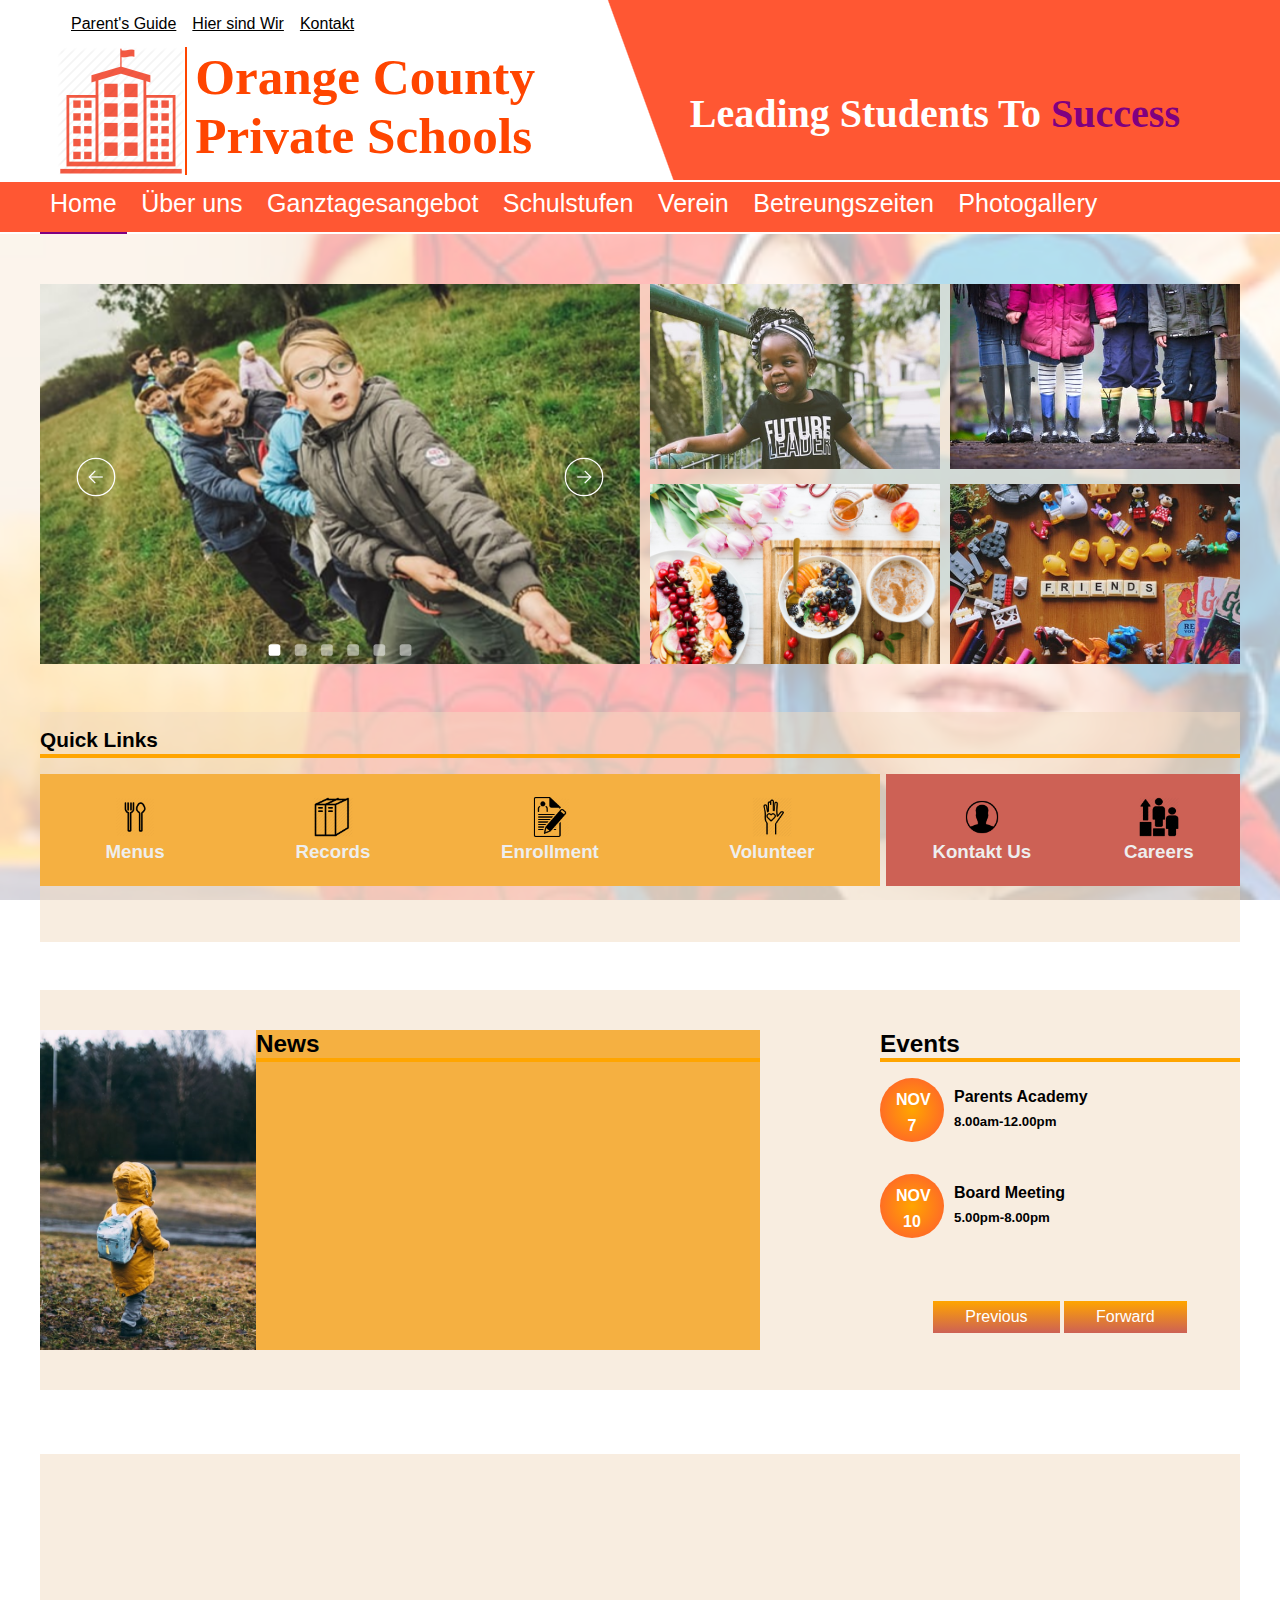
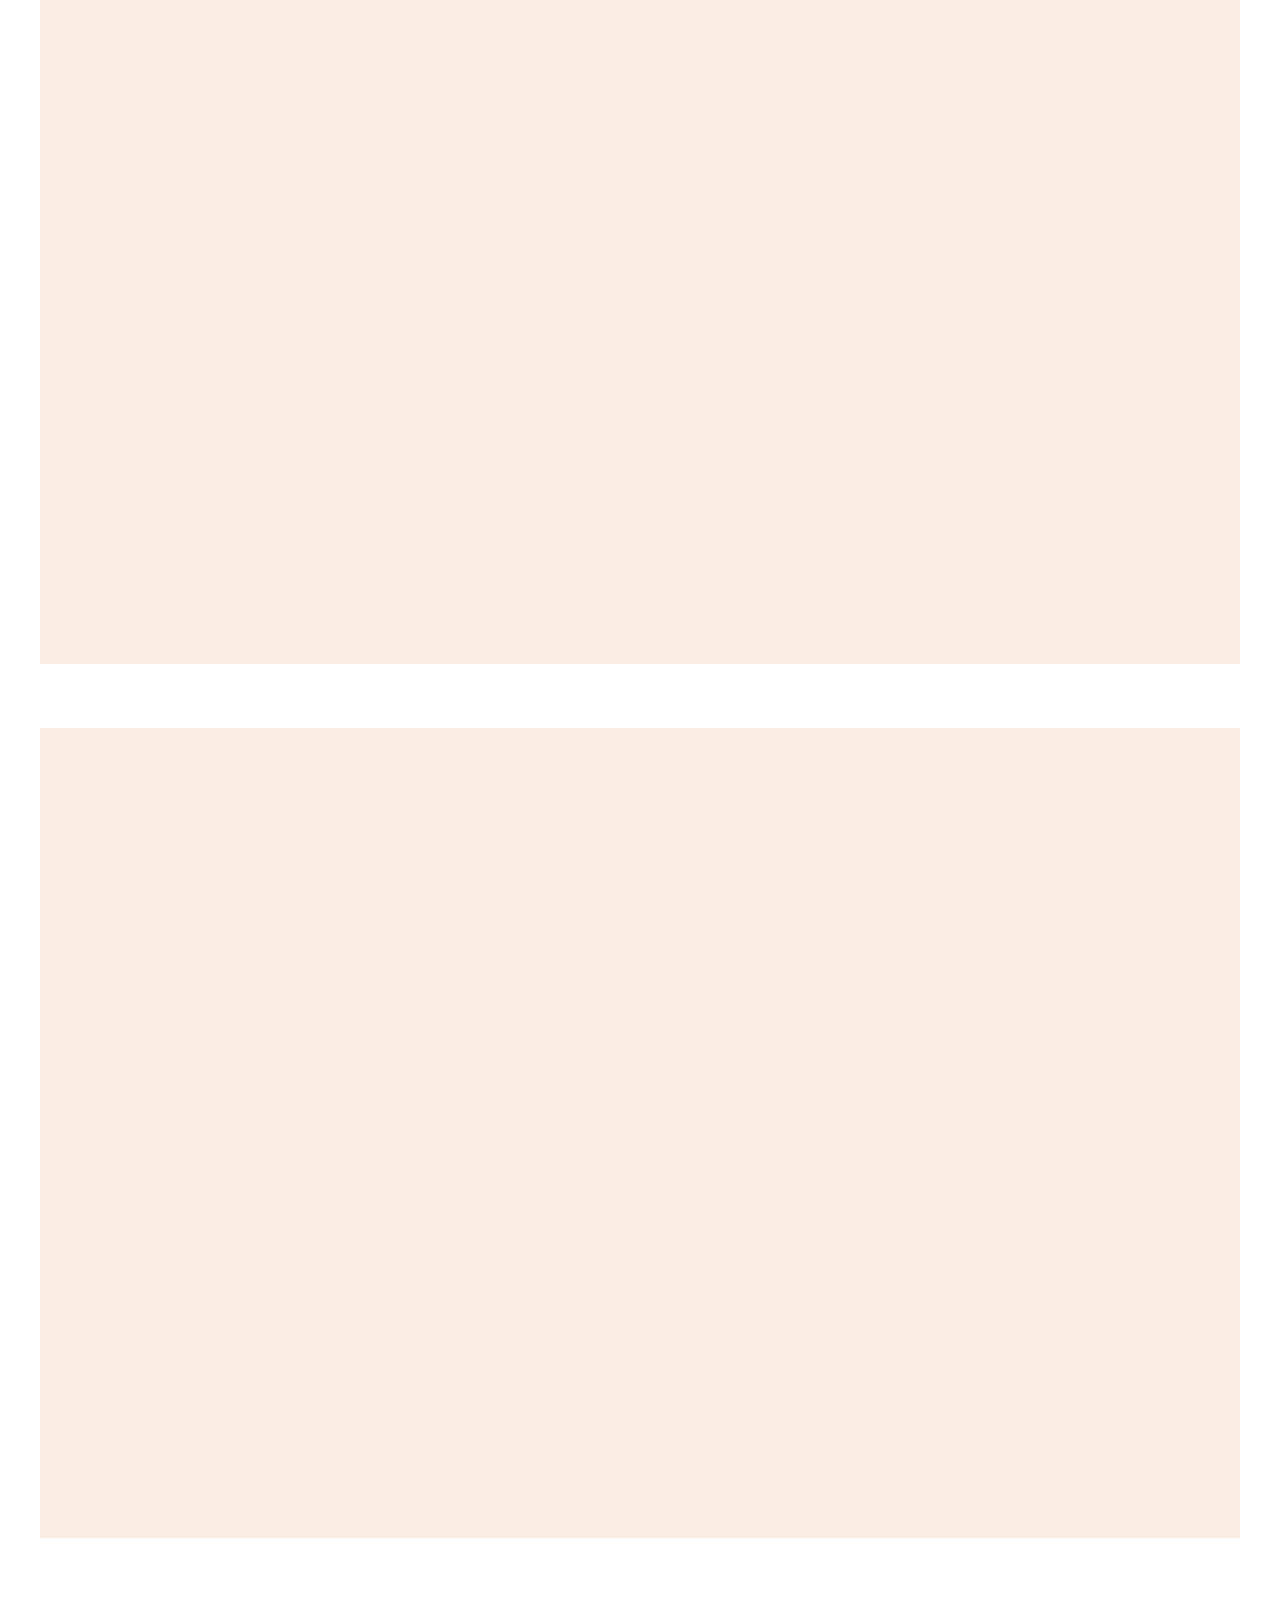
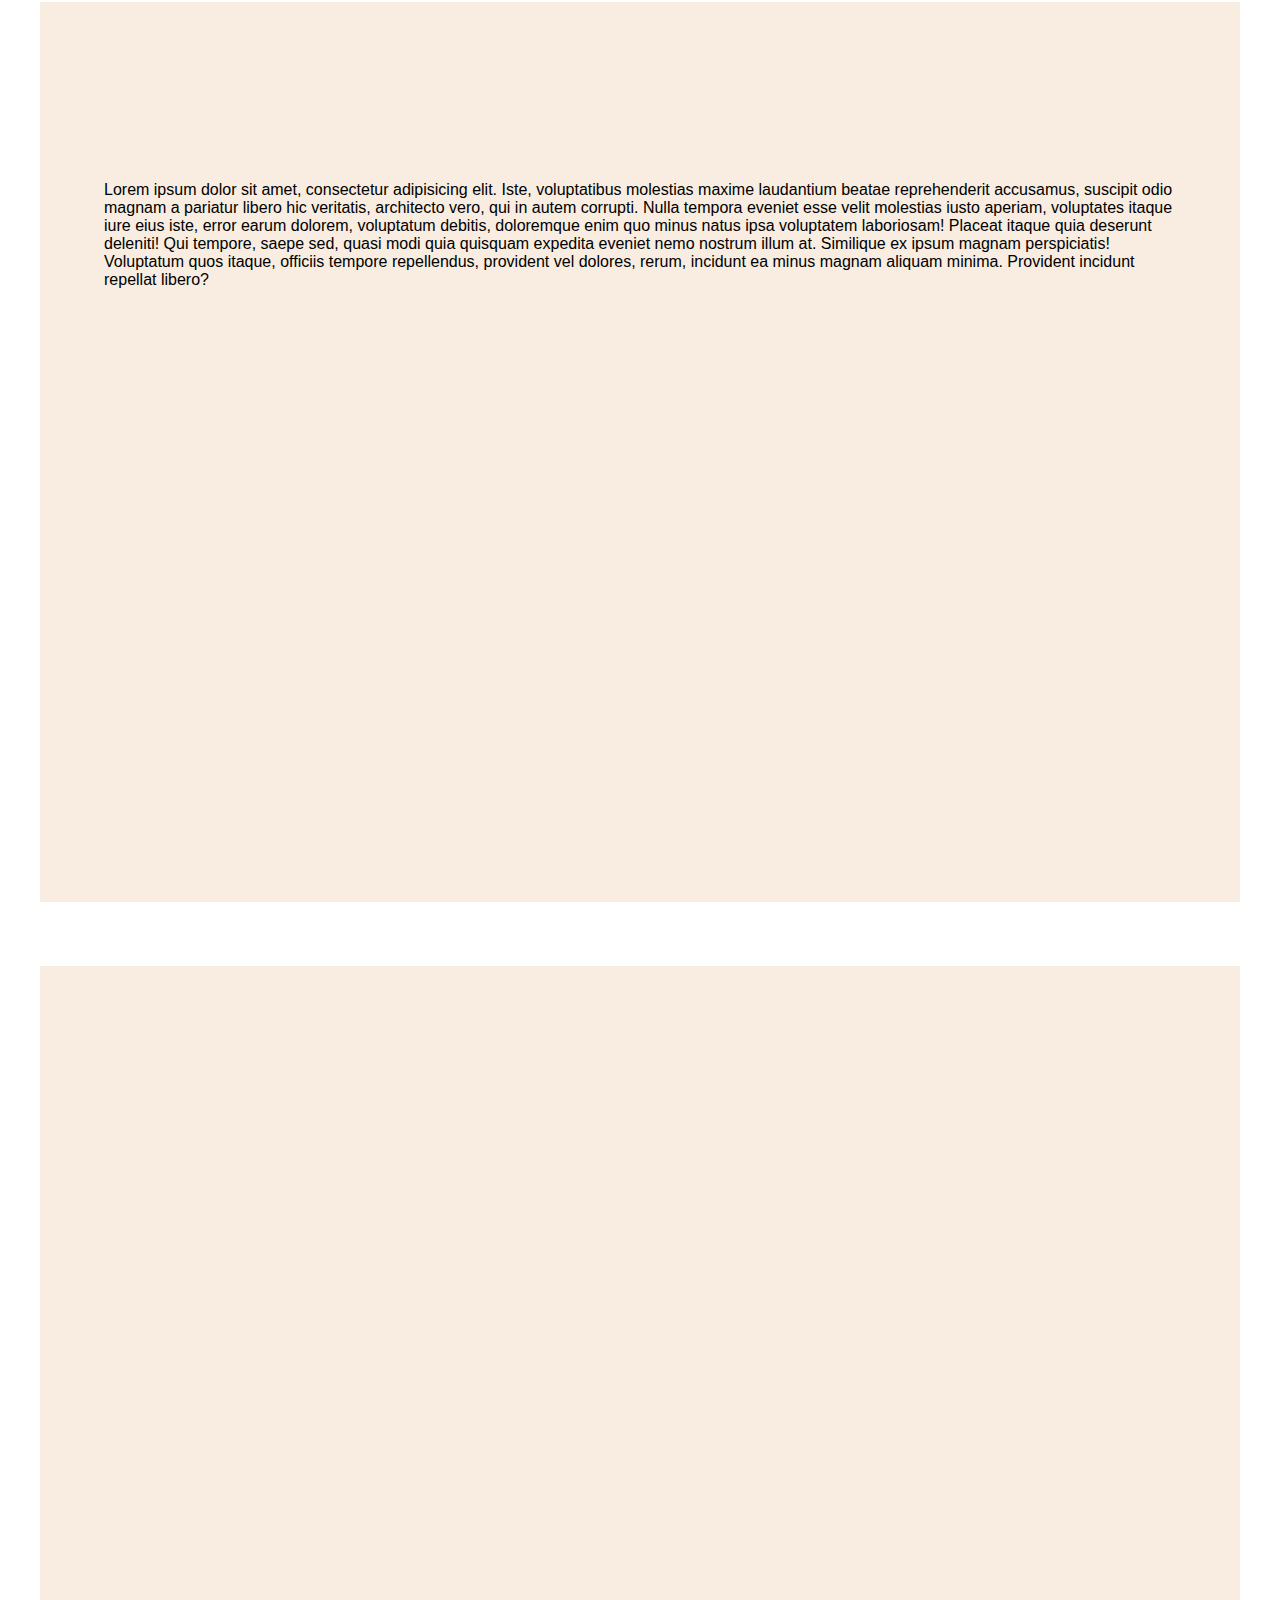
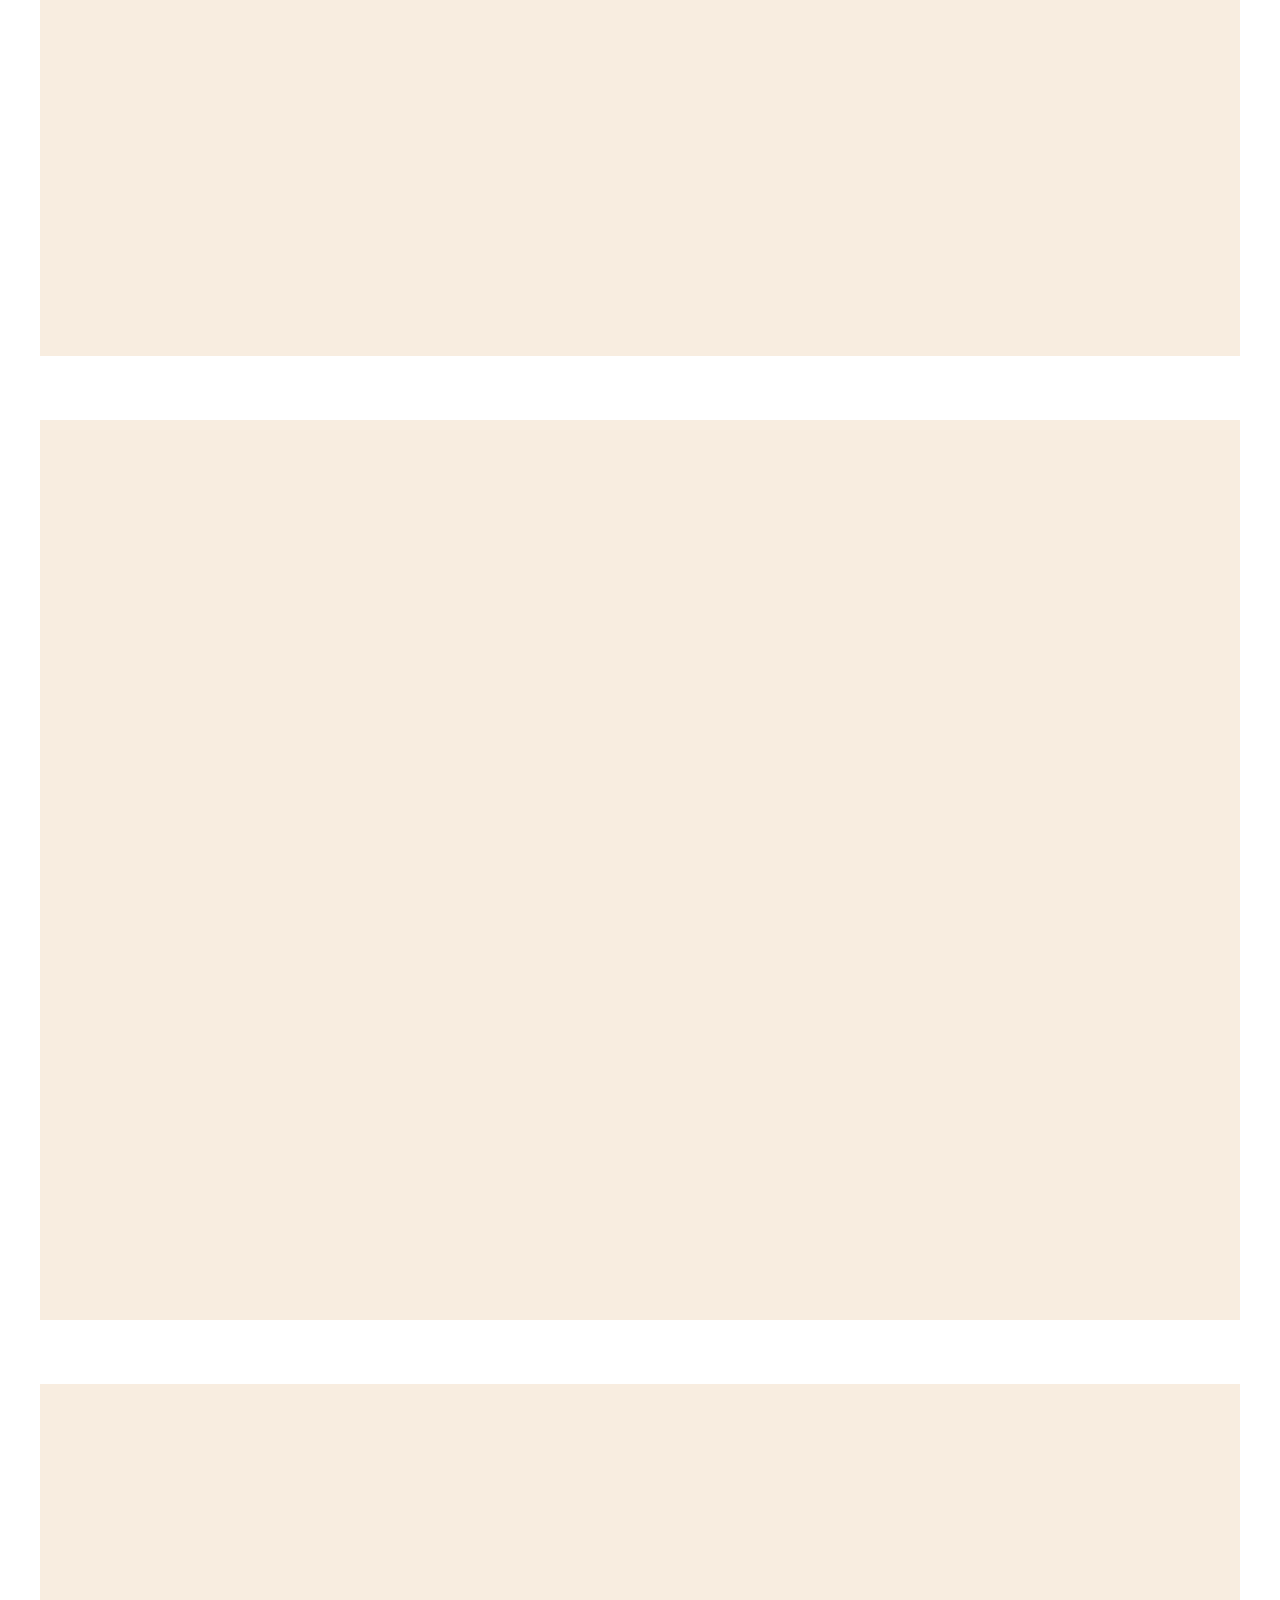
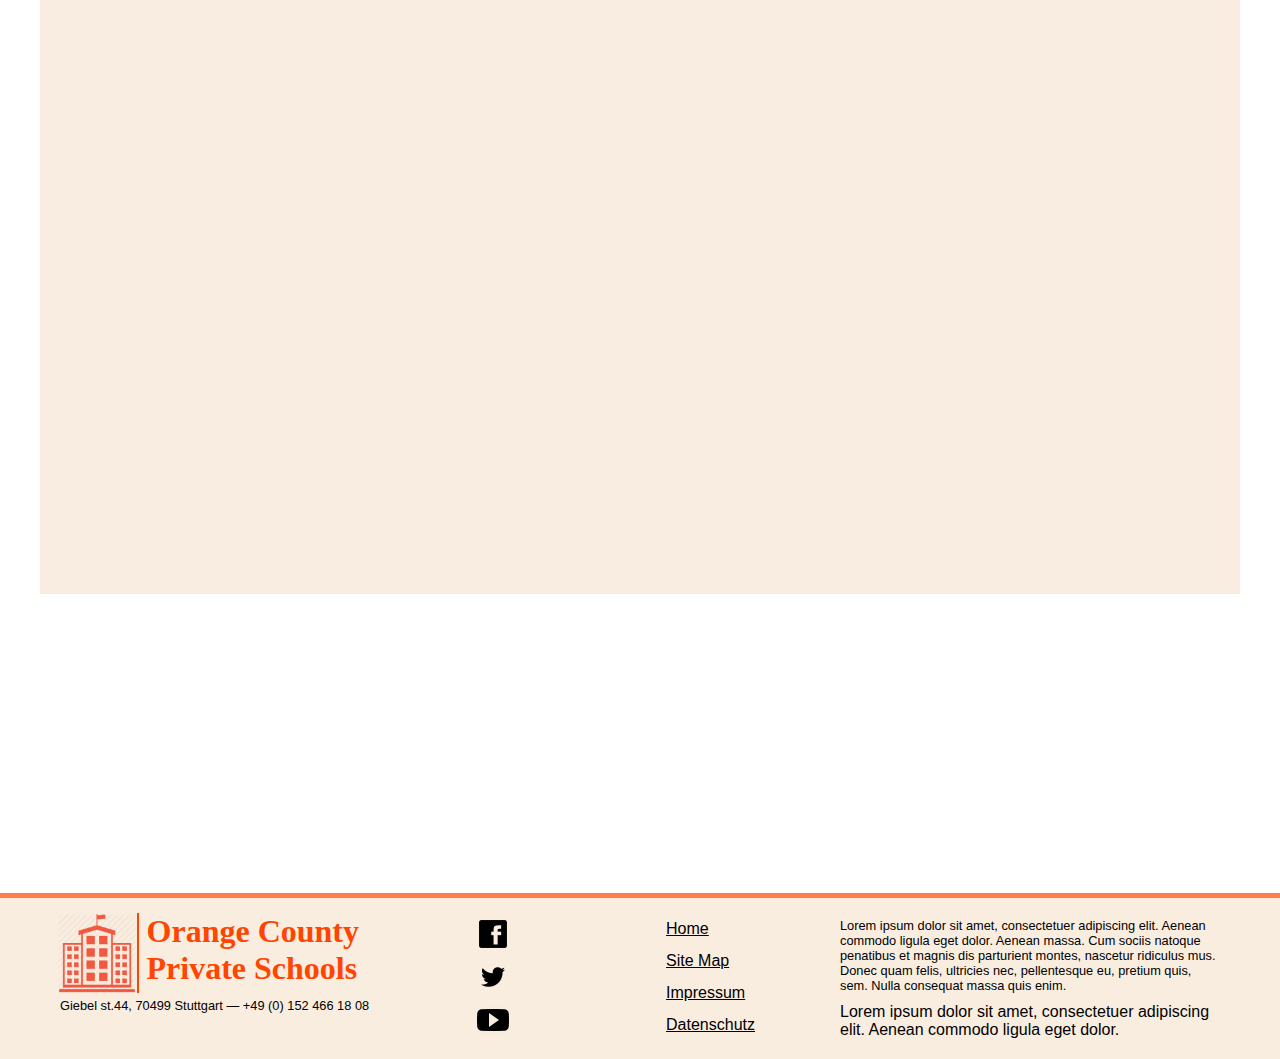
==== commit 81eccd67: "Commit 2" ====
--- a/index.html
+++ b/index.html
@@ -46,6 +46,7 @@
      
     </head>
     <body>
+        
         <div id ="back-top">
         <a href="#">&uarr;</a>
         </div>
@@ -56,7 +57,7 @@
                       <p><a href="#topnav">&equiv;</a></p>
                        <ul>
                           <li><a href="screenshot-pdf.pdf" alt="" download>Parent's Guide </a> </li> 
-                           <li><a href ="https://www.google.com/maps/embed?pb=!1m14!1m12!1m3!1d2627.8878533243783!2d9.089584415933835!3d48.80311897928213!2m3!1f0!2f0!3f0!3m2!1i1024!2i768!4f13.1!5e0!3m2!1sen!2sde!4v1572962100615!5m2!1sen!2sde" width="600" height="450" frameborder="0" style="border:0;" allowfullscreen=""><img src="img/location.png" alt="location" style="width:auto; height:15px;"> Hier sind Wir</a></li>
+                           <li><a href = "https://goo.gl/maps/ycxovJrNhZufvDqa7" > Hier sind Wir</a></li>
                            <li><a href="kontaktformular.html">Kontakt</a></li>
                        </ul>
                   </nav>
@@ -374,6 +375,8 @@
               </div>
             </div>
          </footer>
+           
        </div>
+      
     </body>
 </html>--- a/css/default.css
+++ b/css/default.css
@@ -25,6 +25,7 @@
 img{
     max-width:100%;
     height:auto;
+    
 }
 /*mobile-----------------------------------------------*/
 /*mobile-----------------------------------------------*/
@@ -34,10 +35,26 @@
 html,body {
     font:1rem Helvetica, Arial, sans-serif;
 }
-
-body{
+     /*body{
  background: url( "../img/05.jpeg") center top fixed;
     background-size: cover;
+    }*/
+   body{
+        position: relative;
+        z-index: 0;
+         display: block;
+    }
+body::before{  
+ background: url( "../img/05.jpeg") center top fixed ;
+ content: "";  
+ z-index: -1;
+ opacity: 0.3;
+ position: absolute;
+ top: 0;
+ bottom: 0;
+ right: 0;
+ left: 0;
+ background-size: cover;
     }
 /*topheader----------------------------------*/
 
@@ -96,9 +113,10 @@
 position: fixed;
 top: -200px;
 right:0;
-background: rgba(200,200,200,0.8);
+background: rgba(200,200,200,0.9);
 width: 100%;
 transition: 0.5s;
+    z-index: 1;
 }
 #topnav:target {
 top: 0;
@@ -107,7 +125,7 @@
 position: fixed;
 right:0;
 top:0;
-background: rgba(200,200,200,0.8);
+background: rgba(200,200,200,0.9);
 line-height: 20px;
 width: 100%;
 text-decoration: none;
@@ -164,7 +182,7 @@
                 right: 2rem;
                 bottom: 2rem;
                 display:none;
-                z-index: 100;
+                z-index: 2;
             }
             #back-top a{
                 font-size: 1.5rem;
@@ -182,10 +200,11 @@
 main{
     margin-top: 30%;
     padding-top: 2rem;
-    min-height: 1200px;
+    
 }
 .photoheader{  
 	overflow: hidden;
+    height:600px;
     
 }
 #gallery{
@@ -197,20 +216,21 @@
     height: 51vh;
     margin-top: 1%;
     padding-top: 3%;
+    padding-left: 4%;
     background: rgba(241,220,193,0.50);
 }
 #above{
-   height: 25vh;
+   height: 20vh;
    padding-bottom: 1%;
   
 }
 #below{
-    height: 25vh;
+    height: 20vh;
    
 }
 .rahmen{
     width: 45%;
-    height:20vh;
+    height:17vh;
     position: relative;
     overflow: hidden;
     float:left;
@@ -241,7 +261,7 @@
                 top:185px;
                 left:0px;
                 background:rgba(255,255,255,.5);
-                    width:100%;
+                width:100%;
                 padding:5px 20px;
                 transition: 0.9s;
                 
@@ -379,7 +399,7 @@
 	height: 3rem;
 	background:radial-gradient(#FFA500, #FF5733);
 	margin-right: 10px;
-	padding: 1rem;
+	padding: 3% 2%;
 	text-align: center;
 	font-size:0.8rem;
 	border-radius: 50%;
@@ -441,32 +461,38 @@
     }
 #a22{
     margin-top: 3%;
+    padding-top: 18%;
     background: rgba(241,220,193,0.80);
-    height:70vh;
+    height:90vh;
 }
 #a33{
     margin-top: 3%;
+    padding-top: 18%;
     background: rgba(241,220,193,0.80);
-	height:65vh;
+	height:90vh;
 }
 #a44{
     margin-top: 3%;
-	height:150vh;
+    padding-top: 18%;
+	height:155vh;
     background: rgba(241,220,193,0.80);
 }
 #a55{
    margin-top: 3%;
-    height:85vh;
+    padding-top: 18%;
+    height:105vh;
     background: rgba(241,220,193,0.80);
 }
 #a66{
    margin-top: 3%;
+    padding-top: 18%;
 	height: 80vh;
    background: rgba(241,220,193,0.80);
 }
 #a77{
    margin-top: 3%;
-    height: 50vh;
+    padding-top: 18%;
+    height: 65vh;
    background: rgba(241,220,193,0.80);
    margin-bottom: 3%;
 }
@@ -660,6 +686,52 @@
 font-size: 0.7rem;
 line-height: 1rem;
 }
+    
+  /*form css start---------------------------*/
+    
+   form {
+        max-width: 400px;
+        margin: 2% 4%;
+       padding-bottom: 5%;
+    }
+    input,textarea {
+        background: none;
+        border: 1px solid #FFA500;
+        width: 100%;
+        outline: none;
+        font:0.8rem Helvetica, Arial, sans-serif;
+        padding: 0.5rem;
+    }
+    input:focus, textarea:focus {
+        background: #DEEDEA;
+    }
+    input[type="radio"] {
+        width: auto;
+    }
+    input[type="submit"] {
+        padding: 0.7rem;
+    }
+    input[type="submit"]:hover {
+        background: #DEEDEA;
+        cursor: pointer;
+    }
+    form p {
+        padding: 0.3rem 0;
+    } 
+    #form-article{
+        background: rgba(241,220,193,0.50);
+        margin-bottom: 5%
+    
+    }
+    
+ /*form css ends---------------------------*/     
+    
+    
+    
+    
+    
+    
+    
 
 /*freie klassen---------------------------*/
 .clearfix:after{
@@ -763,9 +835,26 @@
     font:1rem Helvetica, Arial, sans-serif;
 }
 
-body{
+/*body{
  background: url( "../img/05.jpeg") center top fixed;
     background-size: cover;
+    }*/
+      body{
+        position: relative;
+        z-index: 0;
+         display: block;
+    }
+body::before{  
+ background: url( "../img/05.jpeg") center top fixed ;
+ content: "";  
+ z-index: -1;
+ opacity: 0.3;
+ position: absolute;
+ top: 0;
+ bottom: 0;
+ right: 0;
+ left: 0;
+ background-size: cover;
     }
 /*topheader----------------------------------*/
 
@@ -904,7 +993,7 @@
 main{
     margin-top: 6%;
     padding-top: 2rem;
-    min-height: 1200px;
+    
 }
 .photoheader{
    display: flex;
@@ -1041,7 +1130,7 @@
 	display: flex;
 	flex-basis:60%;
     height:20rem;
-    background: red;
+    
     margin-top:0;
 	overflow: hidden;
 }
@@ -1058,7 +1147,7 @@
 #latestnews{
 	display: flex;
 	flex-basis: 70%;
-	background:yellow;
+	background:#F5B041;
 }
 #allnews{
 	width:100%;
@@ -1168,10 +1257,11 @@
 #a22{
     margin-top: 4rem;
     background: rgba(241,220,193,0.50);
-    height:110vh;
+    height:90vh;
 }
 #a33{
     margin-top: 4rem;
+    height:90vh;
     background: rgba(241,220,193,0.50);
 }
 #a44{
@@ -1375,7 +1465,44 @@
     color:#000;
    line-height: normal;
 }
-
+/*form css start---------------------------*/
+    
+   form {
+        max-width: 900px;
+        margin: auto;
+       padding-bottom: 5%;
+    }
+    input,textarea {
+        background: none;
+        border: 1px solid #FFA500;
+        width: 100%;
+        outline: none;
+        font:0.8rem Helvetica, Arial, sans-serif;
+        padding: 0.5rem;
+    }
+    input:focus, textarea:focus {
+        background: #DEEDEA;
+    }
+    input[type="radio"] {
+        width: auto;
+    }
+    input[type="submit"] {
+        padding: 0.7rem;
+    }
+    input[type="submit"]:hover {
+        background: #DEEDEA;
+        cursor: pointer;
+    }
+    form p {
+        padding: 0.3rem 0;
+    } 
+    #form-article{
+        background: rgba(241,220,193,0.50);
+        margin-bottom: 5%
+    
+    }
+    
+ /*form css ends---------------------------*/   
 /*freie klassen---------------------------*/
 .clearfix:after{
     content:"";
